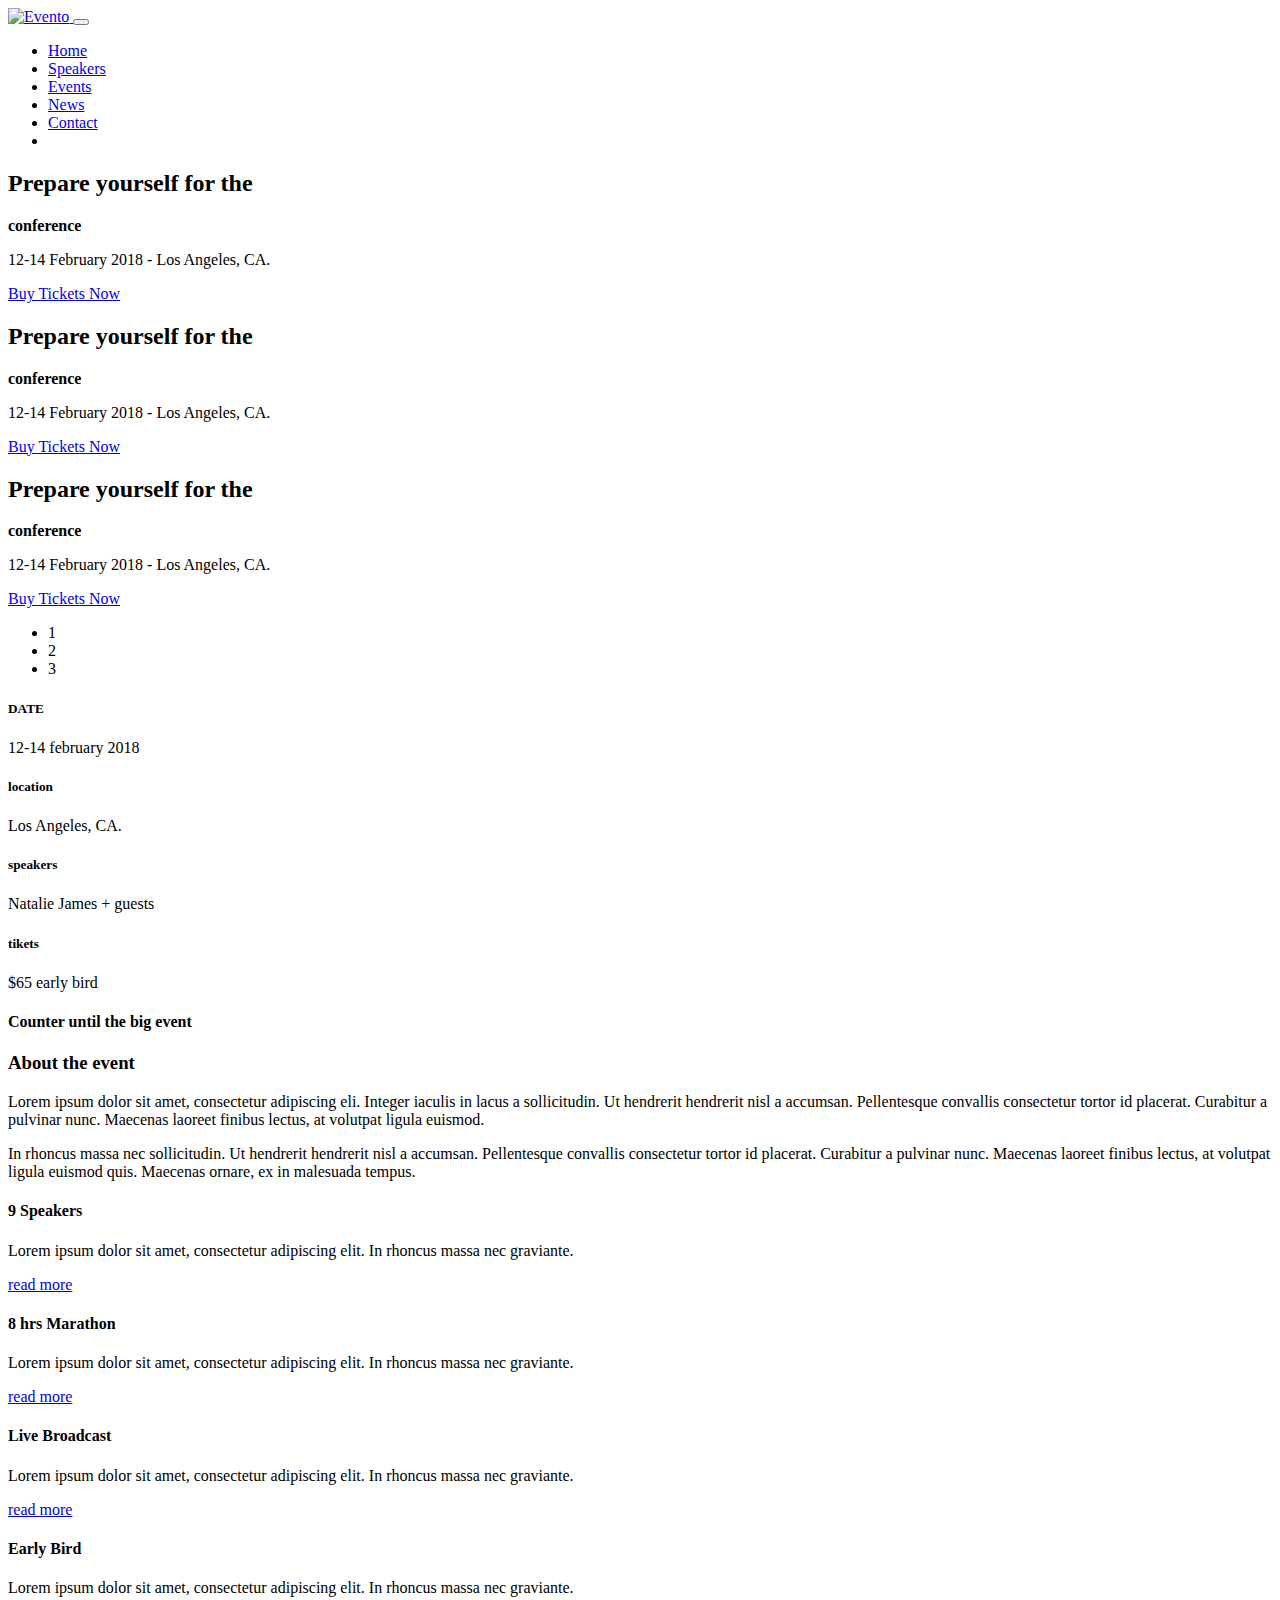
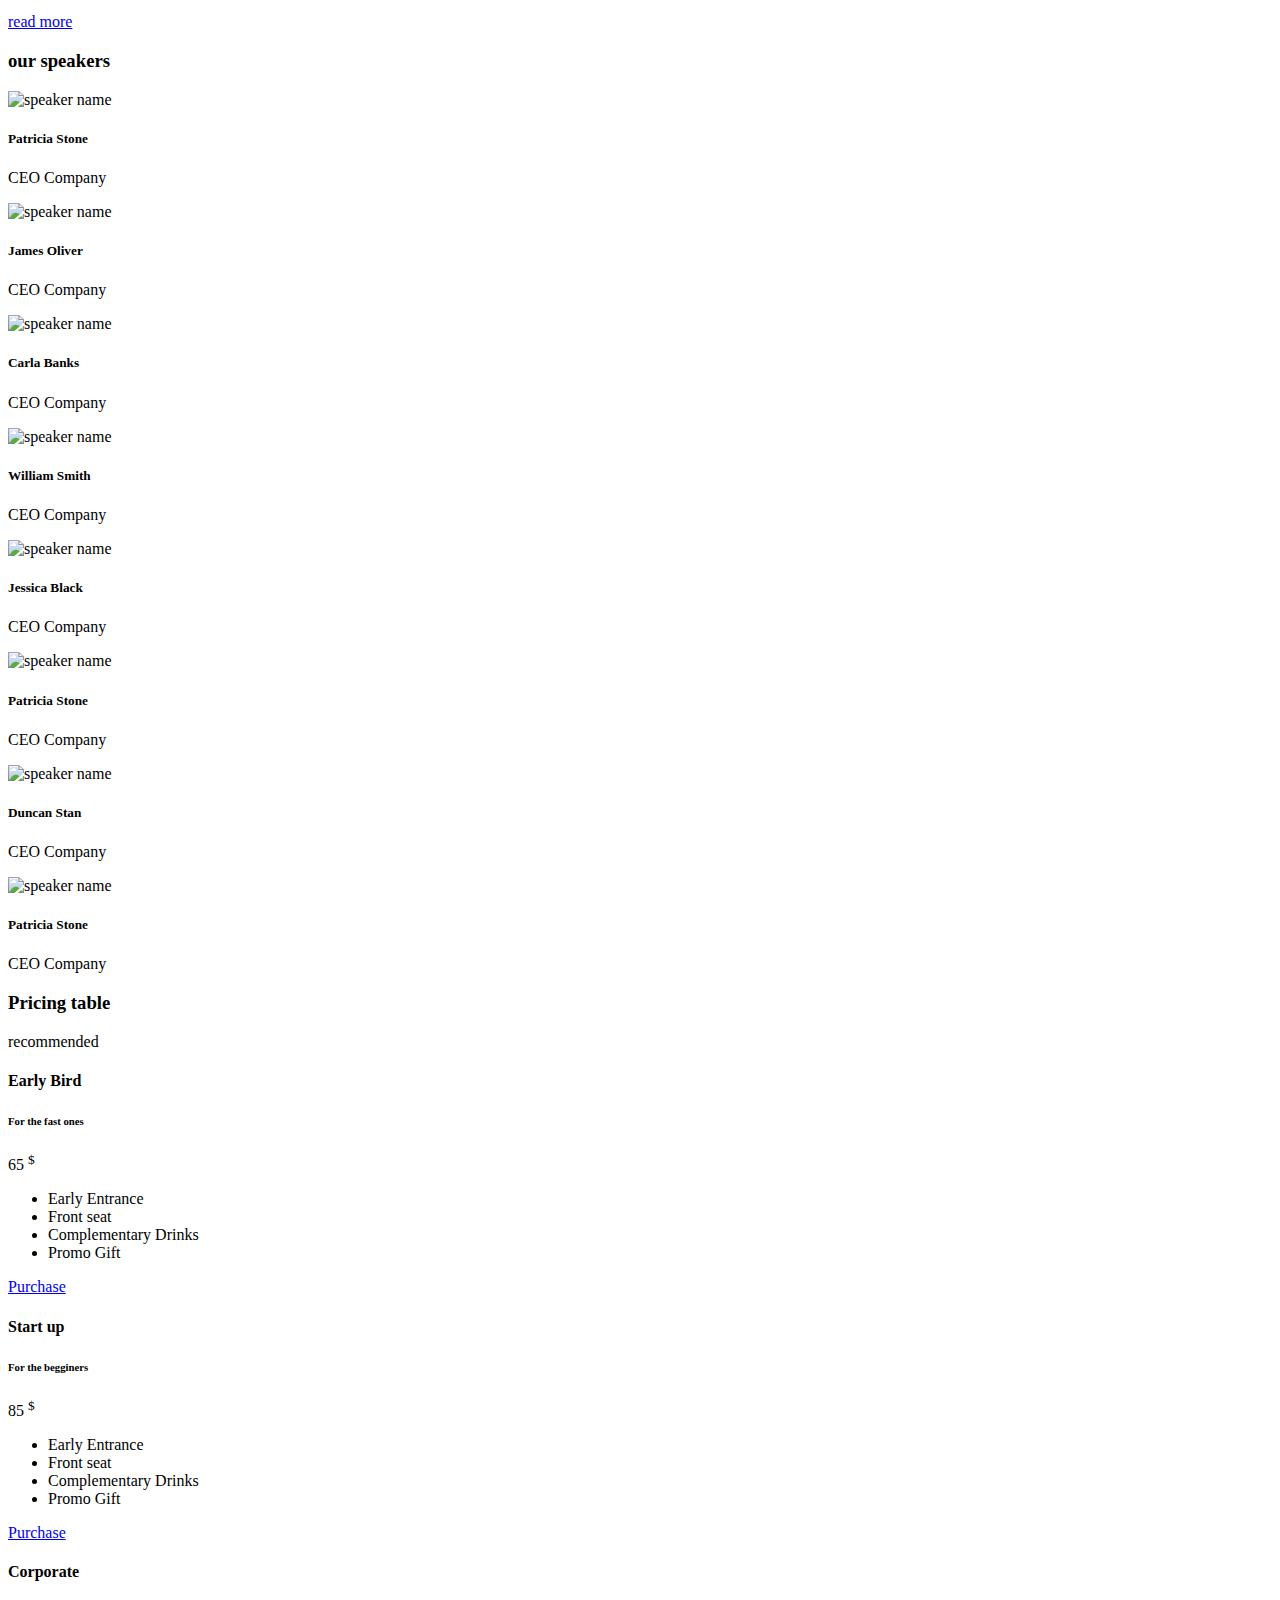
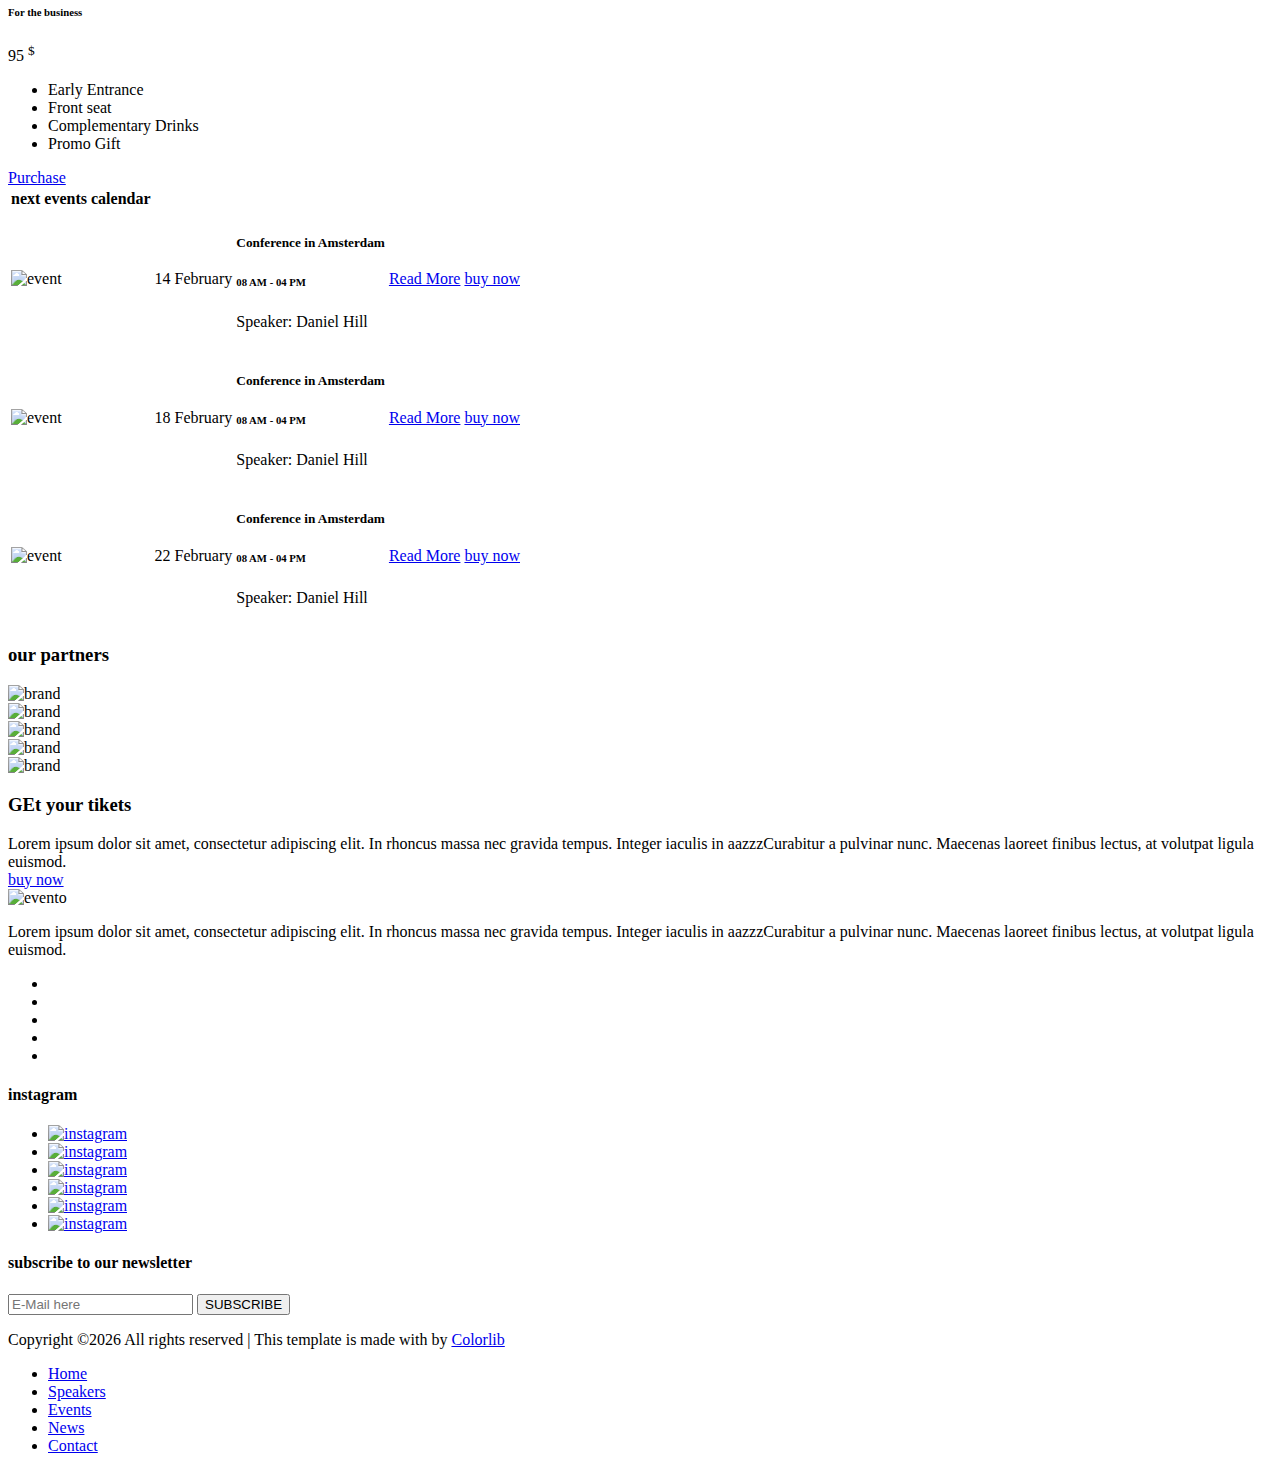
==== index.html @ 69faf52f "Add files via upload" ====
<!DOCTYPE html>
<html lang="en">
<head>
    <!-- ========== Meta Tags ========== -->
    <meta charset="UTF-8">
    <meta name="description" content="Evento -Event Html Template">
    <meta name="keywords" content="Evento , Event , Html, Template">
    <meta name="author" content="ColorLib">
    <meta name="viewport" content="width=device-width, initial-scale=1, maximum-scale=1">
    <!-- ========== Title ========== -->
    <title> Evento - Event Html Template</title>
    <!-- ========== Favicon Ico ========== -->
    <!--<link rel="icon" href="fav.ico">-->
    <!-- ========== STYLESHEETS ========== -->
    <!-- Bootstrap CSS -->
    <link href="assets/css/bootstrap.min.css" rel="stylesheet">
    <!-- Fonts Icon CSS -->
    <link href="assets/css/font-awesome.min.css" rel="stylesheet">
    <link href="assets/css/et-line.css" rel="stylesheet">
    <link href="assets/css/ionicons.min.css" rel="stylesheet">
    <!-- Carousel CSS -->
    <link href="assets/css/owl.carousel.min.css" rel="stylesheet">
    <link href="assets/css/owl.theme.default.min.css" rel="stylesheet">
    <!-- Animate CSS -->
    <link rel="stylesheet" href="assets/css/animate.min.css">
    <!-- Custom styles for this template -->
    <link href="assets/css/main.css" rel="stylesheet">
</head>
<body>
<div class="loader">
    <div class="loader-outter"></div>
    <div class="loader-inner"></div>
</div>

<!--header start here -->
<header class="header navbar fixed-top navbar-expand-md">
    <div class="container">
        <a class="navbar-brand logo" href="#">
            <img src="assets/img/logo.png" alt="Evento"/>
        </a>
        <button class="navbar-toggler" type="button" data-toggle="collapse" data-target="#headernav" aria-expanded="false" aria-label="Toggle navigation">
            <span class="lnr lnr-text-align-right"></span>
        </button>
        <div class="collapse navbar-collapse flex-sm-row-reverse" id="headernav">
            <ul class=" nav navbar-nav menu">
                <li class="nav-item">
                    <a class="nav-link active" href="#">Home</a>
                </li>
                <li class="nav-item">
                    <a class="nav-link " href="#">Speakers</a>
                </li>
                <li class="nav-item">
                    <a class="nav-link " href="#">Events</a>
                </li>
                <li class="nav-item">
                    <a class="nav-link " href="#">News</a>
                </li>
                <li class="nav-item">
                    <a class="nav-link " href="#">Contact</a>
                </li>
                <li class="search_btn">
                    <a  href="#">
                       <i class="ion-ios-search"></i>
                    </a>
                </li>
            </ul>
        </div>
    </div>
</header>
<!--header end here-->

<!--cover section slider -->
<section id="home" class="home-cover">
    <div class="cover_slider owl-carousel owl-theme">
        <div class="cover_item" style="background: url('assets/img/bg/slider.png');">
             <div class="slider_content">
                <div class="slider-content-inner">
                    <div class="container">
                        <div class="slider-content-center">
                            <h2 class="cover-title">
                                Prepare yourself for the
                            </h2>
                            <strong class="cover-xl-text">conference</strong>
                            <p class="cover-date">
                                12-14 February 2018  - Los Angeles, CA.
                            </p>
                            <a href="#" class=" btn btn-primary btn-rounded" >
                                Buy Tickets Now
                            </a>
                        </div>
                    </div>
                </div>
            </div>
        </div>
        <div class="cover_item" style="background: url('assets/img/bg/slider.png');">
            <div class="slider_content">
                <div class="slider-content-inner">
                    <div class="container">
                        <div class="slider-content-left">
                            <h2 class="cover-title">
                                Prepare yourself for the
                            </h2>
                            <strong class="cover-xl-text">conference</strong>
                            <p class="cover-date">
                                12-14 February 2018  - Los Angeles, CA.
                            </p>
                            <a href="#" class=" btn btn-primary btn-rounded" >
                                Buy Tickets Now
                            </a>
                        </div>
                    </div>
                </div>
            </div>
        </div>
        <div class="cover_item" style="background: url('assets/img/bg/slider.png');">
            <div class="slider_content">
                <div class="slider-content-inner">
                    <div class="container">
                        <div class="slider-content-center">
                            <h2 class="cover-title">
                                Prepare yourself for the
                            </h2>
                            <strong class="cover-xl-text">conference</strong>
                            <p class="cover-date">
                                12-14 February 2018  - Los Angeles, CA.
                            </p>
                            <a href="#" class=" btn btn-primary btn-rounded" >
                                Buy Tickets Now
                            </a>
                        </div>
                    </div>
                </div>
            </div>
        </div>
    </div>
    <div class="cover_nav">
        <ul class="cover_dots">
            <li class="active" data="0"><span>1</span></li>
            <li  data="1"><span>2</span></li>
            <li  data="2"><span>3</span></li>
        </ul>
    </div>
</section>
<!--cover section slider end -->

<!--event info -->
<section class="pt100 pb100">
    <div class="container">
        <div class="row justify-content-center">
            <div class="col-6 col-md-3  ">
                <div class="icon_box_two">
                    <i class="ion-ios-calendar-outline"></i>
                    <div class="content">
                        <h5 class="box_title">
                            DATE
                        </h5>
                        <p>
                            12-14 february 2018
                        </p>
                    </div>
                </div>
            </div>

            <div class="col-6 col-md-3  ">
                <div class="icon_box_two">
                    <i class="ion-ios-location-outline"></i>
                    <div class="content">
                        <h5 class="box_title">
                            location
                        </h5>
                        <p>
                            Los Angeles, CA.
                        </p>
                    </div>
                </div>
            </div>

            <div class="col-6 col-md-3  ">
                <div class="icon_box_two">
                    <i class="ion-ios-person-outline"></i>
                    <div class="content">
                        <h5 class="box_title">
                            speakers
                        </h5>
                        <p>
                            Natalie James
                            + guests
                        </p>
                    </div>
                </div>
            </div>

            <div class="col-6 col-md-3  ">
                <div class="icon_box_two">
                    <i class="ion-ios-pricetag-outline"></i>
                    <div class="content">
                        <h5 class="box_title">
                            tikets
                        </h5>
                        <p>
                            $65 early bird
                        </p>
                    </div>
                </div>
            </div>
        </div>
    </div>
</section>
<!--event info end -->


<!--event countdown -->
<section class="bg-img pt70 pb70" style="background-image: url('assets/img/bg/bg-img.png');">
    <div class="overlay_dark"></div>
    <div class="container">
        <div class="row justify-content-center">
            <div class="col-12 col-md-10">
                <h4 class="mb30 text-center color-light">Counter until the big event</h4>
                <div class="countdown"></div>
            </div>
        </div>
    </div>
</section>
<!--event count down end-->


<!--about the event -->
<section class="pt100 pb100">
    <div class="container">
        <div class="section_title">
            <h3 class="title">
                About the event
            </h3>
        </div>
        <div class="row justify-content-center">
            <div class="col-12 col-md-6">
                <p>
                    Lorem ipsum dolor sit amet, consectetur adipiscing eli. Integer iaculis in lacus a sollicitudin. Ut hendrerit hendrerit nisl a accumsan. Pellentesque convallis consectetur tortor id placerat. Curabitur a pulvinar nunc. Maecenas laoreet finibus lectus, at volutpat ligula euismod.
                </p>
            </div>
            <div class="col-12 col-md-6">
                <p>
                    In rhoncus massa nec  sollicitudin. Ut hendrerit hendrerit nisl a accumsan. Pellentesque convallis consectetur tortor id placerat. Curabitur a pulvinar nunc. Maecenas laoreet finibus lectus, at volutpat ligula euismod quis. Maecenas ornare, ex in malesuada tempus.
                </p>
            </div>
        </div>

        <!--event features-->
        <div class="row justify-content-center mt30">
            <div class="col-12 col-md-6 col-lg-3">
                <div class="icon_box_one">
                    <i class="lnr lnr-mic"></i>
                    <div class="content">
                        <h4>9 Speakers</h4>
                        <p>
                            Lorem ipsum dolor sit amet, consectetur adipiscing elit. In rhoncus massa nec graviante.
                        </p>
                        <a href="#">read more</a>
                    </div>
                </div>
            </div>

            <div class="col-12 col-md-6 col-lg-3">
                <div class="icon_box_one">
                    <i class="lnr lnr-rocket"></i>
                    <div class="content">
                        <h4>8 hrs Marathon</h4>
                        <p>
                            Lorem ipsum dolor sit amet, consectetur adipiscing elit. In rhoncus massa nec graviante.
                        </p>
                        <a href="#">read more</a>
                    </div>
                </div>
            </div>

            <div class="col-12 col-md-6 col-lg-3">
                <div class="icon_box_one">
                    <i class="lnr lnr-bullhorn"></i>
                    <div class="content">
                        <h4>Live Broadcast</h4>
                        <p>
                            Lorem ipsum dolor sit amet, consectetur adipiscing elit. In rhoncus massa nec graviante.
                        </p>
                        <a href="#">read more</a>
                    </div>
                </div>
            </div>

            <div class="col-12 col-md-6 col-lg-3">
                <div class="icon_box_one">
                    <i class="lnr lnr-clock"></i>
                    <div class="content">
                        <h4>Early Bird</h4>
                        <p>
                            Lorem ipsum dolor sit amet, consectetur adipiscing elit. In rhoncus massa nec graviante.
                        </p>
                        <a href="#">read more</a>
                    </div>
                </div>
            </div>
        </div>
        <!--event features end-->
    </div>
</section>
<!--about the event end -->


<!--speaker section-->
<section class="pb100">
    <div class="container">
        <div class="section_title mb50">
            <h3 class="title">
               our speakers
            </h3>
        </div>
    </div>
    <div class="row justify-content-center no-gutters">
        <div class="col-md-3 col-sm-6">
            <div class="speaker_box">
                <div class="speaker_img">
                    <img src="assets/img/speakers/s1.png" alt="speaker name">
                    <div class="info_box">
                        <h5 class="name">Patricia Stone</h5>
                        <p class="position">CEO Company</p>
                    </div>
                </div>
            </div>
        </div>
        <div class="col-md-3 col-sm-6">
            <div class="speaker_box">
                <div class="speaker_img">
                    <img src="assets/img/speakers/s2.png" alt="speaker name">
                    <div class="info_box">
                        <h5 class="name">James Oliver</h5>
                        <p class="position">CEO Company</p>
                    </div>
                </div>
            </div>

        </div>
        <div class="col-md-3 col-sm-6">
            <div class="speaker_box">
                <div class="speaker_img">
                    <img src="assets/img/speakers/s3.png" alt="speaker name">
                    <div class="info_box">
                        <h5 class="name">Carla Banks</h5>
                        <p class="position">CEO Company</p>
                    </div>
                </div>
            </div>
        </div>
        <div class="col-md-3 col-sm-6">
            <div class="speaker_box">
                <div class="speaker_img">
                    <img src="assets/img/speakers/s4.png" alt="speaker name">
                    <div class="info_box">
                        <h5 class="name">William Smith</h5>
                        <p class="position">CEO Company</p>
                    </div>
                </div>
            </div>
        </div>
        <div class="col-md-3 col-sm-6">
            <div class="speaker_box">
                <div class="speaker_img">
                    <img src="assets/img/speakers/s5.png" alt="speaker name">
                    <div class="info_box">
                        <h5 class="name">Jessica Black</h5>
                        <p class="position">CEO Company</p>
                    </div>
                </div>
            </div>
        </div>
        <div class="col-md-3 col-sm-6">
            <div class="speaker_box">
                <div class="speaker_img">
                    <img src="assets/img/speakers/s6.png" alt="speaker name">
                    <div class="info_box">
                        <h5 class="name">Patricia Stone</h5>
                        <p class="position">CEO Company</p>
                    </div>
                </div>
            </div>
        </div>
        <div class="col-md-3 col-sm-6">
            <div class="speaker_box">
                <div class="speaker_img">
                    <img src="assets/img/speakers/s7.png" alt="speaker name">
                    <div class="info_box">
                        <h5 class="name">Duncan Stan</h5>
                        <p class="position">CEO Company</p>
                    </div>
                </div>
            </div>
        </div>
        <div class="col-md-3 col-sm-6">
            <div class="speaker_box">
                <div class="speaker_img">
                    <img src="assets/img/speakers/s8.png" alt="speaker name">
                    <div class="info_box">
                        <h5 class="name">Patricia Stone</h5>
                        <p class="position">CEO Company</p>
                    </div>
                </div>
            </div>
        </div>
    </div>
</section>
<!--speaker section end -->

<!--Price section-->
<section class="pb100">
    <div class="container">
        <div class="section_title mb50">
            <h3 class="title">
                Pricing table
            </h3>
        </div>

        <div class="row justify-content-center">
            <div class="col-md-4 col-12">
                <div class="price_box active">
                    <div class="price_highlight">
                        recommended
                    </div>
                   <div class="price_header">
                       <h4>
                           Early Bird
                       </h4>
                       <h6>
                           For the fast ones
                       </h6>
                   </div>
                    <div class="price_tag">
                        65 <sup>$</sup>
                    </div>
                    <div class="price_features">
                        <ul>
                            <li>
                                Early Entrance
                            </li>
                            <li>
                                Front seat
                            </li>
                            <li>
                                Complementary Drinks
                            </li>
                            <li>
                                Promo Gift
                            </li>
                        </ul>
                    </div>
                    <div class="price_footer">
                        <a href="#" class="btn btn-primary btn-rounded">Purchase</a>
                    </div>
                </div>
            </div>
            <div class="col-md-4 col-12">
                <div class="price_box">
                    <div class="price_header">
                        <h4>
                            Start up
                        </h4>
                        <h6>
                            For the begginers
                        </h6>
                    </div>
                    <div class="price_tag">
                        85 <sup>$</sup>
                    </div>
                    <div class="price_features">
                        <ul>
                            <li>
                                Early Entrance
                            </li>
                            <li>
                                Front seat
                            </li>
                            <li>
                                Complementary Drinks
                            </li>
                            <li>
                                Promo Gift
                            </li>
                        </ul>
                    </div>
                    <div class="price_footer">
                        <a href="#" class="btn btn-primary btn-rounded">Purchase</a>
                    </div>
                </div>
            </div>
            <div class="col-md-4 col-12">
                <div class="price_box">
                    <div class="price_header">
                        <h4>
                            Corporate
                        </h4>
                        <h6>
                            For the business
                        </h6>
                    </div>
                    <div class="price_tag">
                        95 <sup>$</sup>
                    </div>
                    <div class="price_features">
                        <ul>
                            <li>
                                Early Entrance
                            </li>
                            <li>
                                Front seat
                            </li>
                            <li>
                                Complementary Drinks
                            </li>
                            <li>
                                Promo Gift
                            </li>
                        </ul>
                    </div>
                    <div class="price_footer">
                        <a href="#" class="btn btn-primary btn-rounded">Purchase</a>
                    </div>
                </div>
            </div>
        </div>
    </div>
</section>
<!--price section end -->

<!--event calender-->
<section class="pb100">
    <div class="container">
        <div class="table-responsive">
            <table class="event_calender table">
                <thead class="event_title">
                <tr>
                    <th>
                        <i class="ion-ios-calendar-outline"></i>
                        <span>next events calendar</span>
                    </th>
                    <th></th>
                    <th></th>
                    <th></th>
                    <th></th>
                </tr>
                </thead>
                <tbody>
                <tr>
                    <td>
                        <img src="assets/img/cleander/c1.png" alt="event">
                    </td>
                    <td class="event_date">
                        14
                        <span>February</span>
                    </td>
                    <td>
                        <div class="event_place">
                            <h5>Conference in Amsterdam</h5>
                            <h6>08 AM - 04 PM</h6>
                            <p>Speaker: Daniel Hill</p>
                        </div>
                    </td>
                    <td>
                        <a href="#" class="btn btn-primary btn-rounded">Read More</a>
                    </td>
                    <td class="buy_link">
                        <a href="#">buy now</a>
                    </td>
                </tr>
                <tr>
                    <td>
                        <img src="assets/img/cleander/c2.png" alt="event">
                    </td>
                    <td class="event_date">
                        18
                        <span>February</span>
                    </td>
                    <td>
                        <div class="event_place">
                            <h5>Conference in Amsterdam</h5>
                            <h6>08 AM - 04 PM</h6>
                            <p>Speaker: Daniel Hill</p>
                        </div>
                    </td>
                    <td>
                        <a href="#" class="btn btn-primary btn-rounded">Read More</a>
                    </td>
                    <td class="buy_link">
                        <a href="#">buy now</a>
                    </td>
                </tr>
                <tr>
                    <td>
                        <img src="assets/img/cleander/c3.png" alt="event">
                    </td>
                    <td class="event_date">
                        22
                        <span>February</span>
                    </td>
                    <td>
                        <div class="event_place">
                            <h5>Conference in Amsterdam</h5>
                            <h6>08 AM - 04 PM</h6>
                            <p>Speaker: Daniel Hill</p>
                        </div>
                    </td>
                    <td>
                        <a href="#" class="btn btn-primary btn-rounded">Read More</a>
                    </td>
                    <td class="buy_link">
                        <a href="#">buy now</a>
                    </td>
                </tr>
                </tbody>
            </table>
        </div>
    </div>
</section>
<!--event calender end -->

<!--brands section -->
<section class="bg-gray pt100 pb100">
    <div class="container">
        <div class="section_title mb50">
            <h3 class="title">
                our partners
            </h3>
        </div>
        <div class="brand_carousel owl-carousel">
            <div class="brand_item text-center">
                <img src="assets/img/brands/b1.png" alt="brand">
            </div>
            <div class="brand_item text-center">
                <img src="assets/img/brands/b2.png" alt="brand">
            </div>

            <div class="brand_item text-center">
                <img src="assets/img/brands/b3.png" alt="brand">
            </div>
            <div class="brand_item text-center">
                <img src="assets/img/brands/b4.png" alt="brand">
            </div>
            <div class="brand_item text-center">
                <img src="assets/img/brands/b5.png" alt="brand">
            </div>
        </div>
    </div>
</section>
<!--brands section end-->

<!--get tickets section -->
<section class="bg-img pt100 pb100" style="background-image: url('assets/img/bg/tickets.png');">
    <div class="container">
        <div class="section_title mb30">
            <h3 class="title color-light">
                GEt your tikets
            </h3>
        </div>
        <div class="row justify-content-center align-items-center">
            <div class="col-md-9 text-md-left text-center color-light">
                Lorem ipsum dolor sit amet, consectetur adipiscing elit. In rhoncus massa nec gravida tempus. Integer iaculis in aazzzCurabitur a pulvinar nunc. Maecenas laoreet finibus lectus, at volutpat ligula euismod.
            </div>
            <div class="col-md-3 text-md-right text-center">
                <a href="#" class="btn btn-primary btn-rounded mt30">buy now</a>
            </div>
        </div>
    </div>
</section>
<!--get tickets section end-->

<!--footer start -->
<footer>
    <div class="container">
        <div class="row justify-content-center">

            <div class="col-md-4 col-12">
                <div class="footer_box">
                    <div class="footer_header">
                        <div class="footer_logo">
                            <img src="assets/img/logo.png" alt="evento">
                        </div>
                    </div>
                    <div class="footer_box_body">
                        <p>
                            Lorem ipsum dolor sit amet, consectetur adipiscing elit. In rhoncus massa nec gravida tempus. Integer iaculis in aazzzCurabitur a pulvinar nunc. Maecenas laoreet finibus lectus, at volutpat ligula euismod.
                        </p>
                        <ul class="footer_social">
                            <li>
                                <a href="#"><i class="ion-social-pinterest"></i></a>
                            </li>
                            <li>
                                <a href="#"><i class="ion-social-facebook"></i></a>
                            </li>
                            <li>
                                <a href="#"><i class="ion-social-twitter"></i></a>
                            </li>
                            <li>
                                <a href="#"><i class="ion-social-dribbble"></i></a>
                            </li>
                            <li>
                                <a href="#"><i class="ion-social-instagram"></i></a>
                            </li>
                        </ul>
                    </div>
                </div>
            </div>

            <div class="col-12 col-md-4">
                <div class="footer_box">
                    <div class="footer_header">
                        <h4 class="footer_title">
                            instagram
                        </h4>
                    </div>
                    <div class="footer_box_body">
                        <ul class="instagram_list">
                            <li>
                                <a href="#">
                                    <img src="assets/img/cleander/c1.png" alt="instagram">
                                </a>
                            </li>
                            <li>
                                <a href="#">
                                    <img src="assets/img/cleander/c2.png" alt="instagram">
                                </a>
                            </li>
                            <li>
                                <a href="#">
                                    <img src="assets/img/cleander/c3.png" alt="instagram">
                                </a>
                            </li>
                            <li>
                                <a href="#">
                                    <img src="assets/img/cleander/c3.png" alt="instagram">
                                </a>
                            </li>
                            <li>
                                <a href="#">
                                    <img src="assets/img/cleander/c2.png" alt="instagram">
                                </a>
                            </li>
                            <li>
                                <a href="#">
                                    <img src="assets/img/cleander/c1.png" alt="instagram">
                                </a>
                            </li>
                        </ul>
                    </div>
                </div>
            </div>

            <div class="col-12 col-md-4">
                <div class="footer_box">
                    <div class="footer_header">
                        <h4 class="footer_title">
                            subscribe to our newsletter
                        </h4>
                    </div>
                    <div class="footer_box_body">
                        <div class="newsletter_form">
                            <input type="email" class="form-control" placeholder="E-Mail here">
                            <button class="btn btn-rounded btn-block btn-primary">SUBSCRIBE</button>
                        </div>
                    </div>
                </div>
            </div>
        </div>
    </div>
</footer>
<div class="copyright_footer">
    <div class="container">
        <div class="row justify-content-center">
            <div class="col-md-6 col-12">
                <p><!-- Link back to Colorlib can't be removed. Template is licensed under CC BY 3.0. -->
Copyright &copy;<script>document.write(new Date().getFullYear());</script> All rights reserved | This template is made with <i class="fa fa-heart-o" aria-hidden="true"></i> by <a href="https://colorlib.com" target="_blank">Colorlib</a>
<!-- Link back to Colorlib can't be removed. Template is licensed under CC BY 3.0. --></p>
            </div>
            <div class="col-12 col-md-6 ">
                <ul class="footer_menu">
                    <li>
                        <a href="#">Home</a>
                    </li>
                    <li>
                        <a href="#">Speakers</a>
                    </li>
                    <li>
                        <a href="#">Events</a>
                    </li>
                    <li>
                        <a href="#">News</a>
                    </li>
                    <li>
                        <a href="#">Contact</a>
                    </li>
                </ul>
            </div>
        </div>
    </div>
</div>
<!--footer end -->

<!-- jquery -->
<script src="assets/js/jquery.min.js"></script>
<!-- bootstrap -->
<script src="assets/js/popper.js"></script>
<script src="assets/js/bootstrap.min.js"></script>
<script src="assets/js/waypoints.min.js"></script>
<!--slick carousel -->
<script src="assets/js/owl.carousel.min.js"></script>
<!--parallax -->
<script src="assets/js/parallax.min.js"></script>
<!--Counter up -->
<script src="assets/js/jquery.counterup.min.js"></script>
<!--Counter down -->
<script src="assets/js/jquery.countdown.min.js"></script>
<!-- WOW JS -->
<script src="assets/js/wow.min.js"></script>
<!-- Custom js -->
<script src="assets/js/main.js"></script>
</body>
</html>
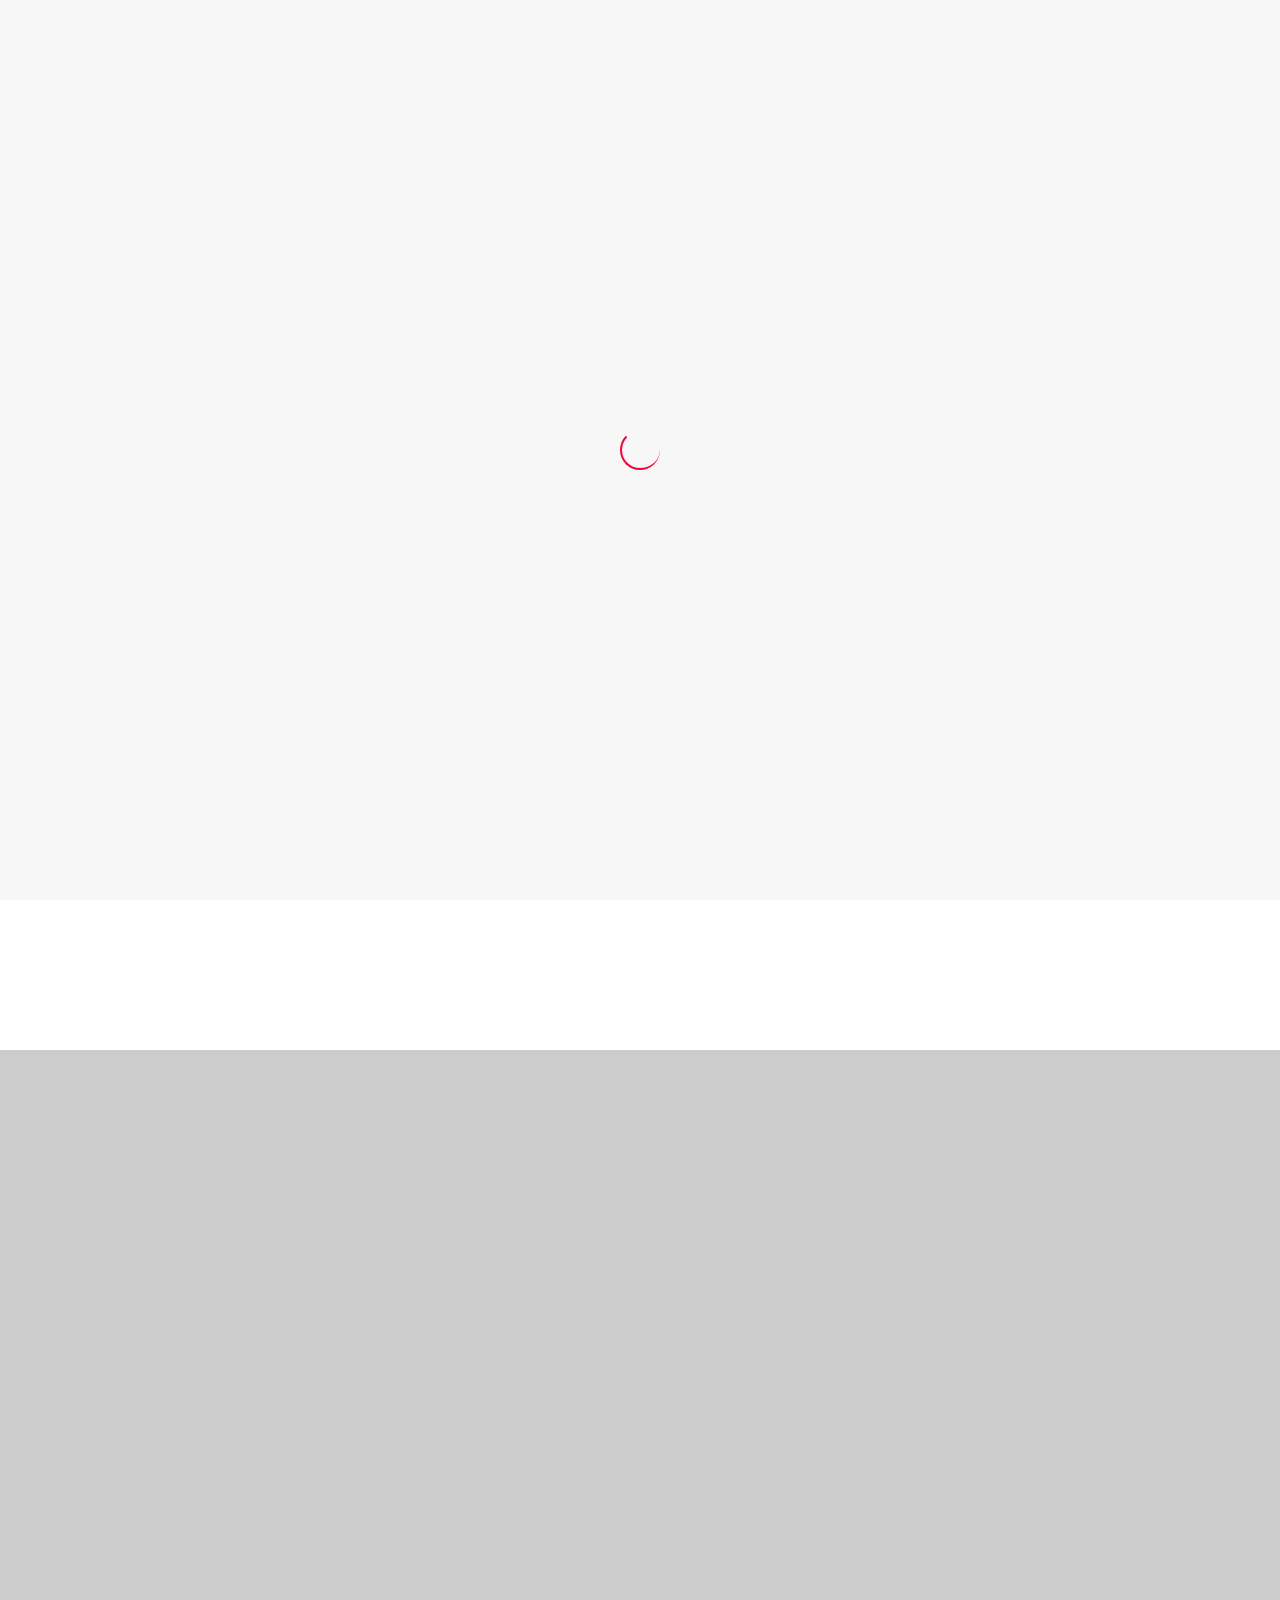
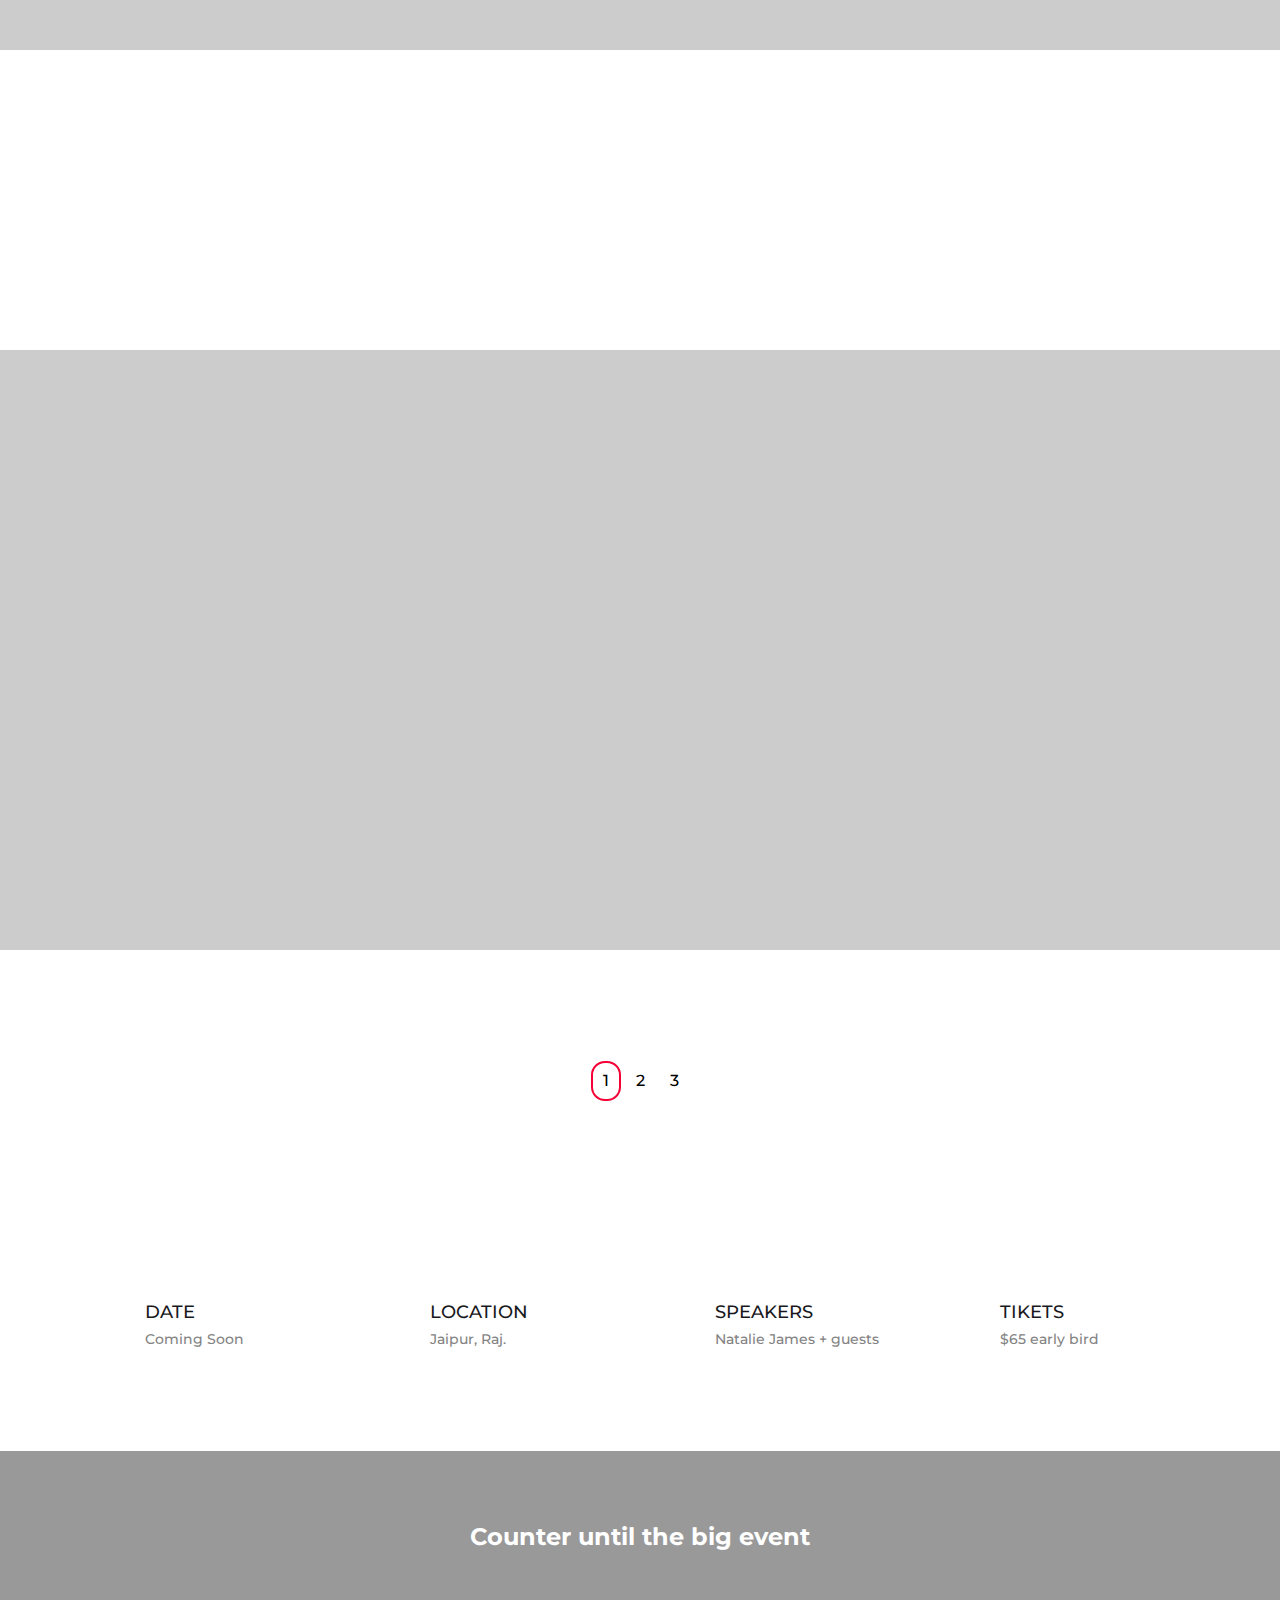
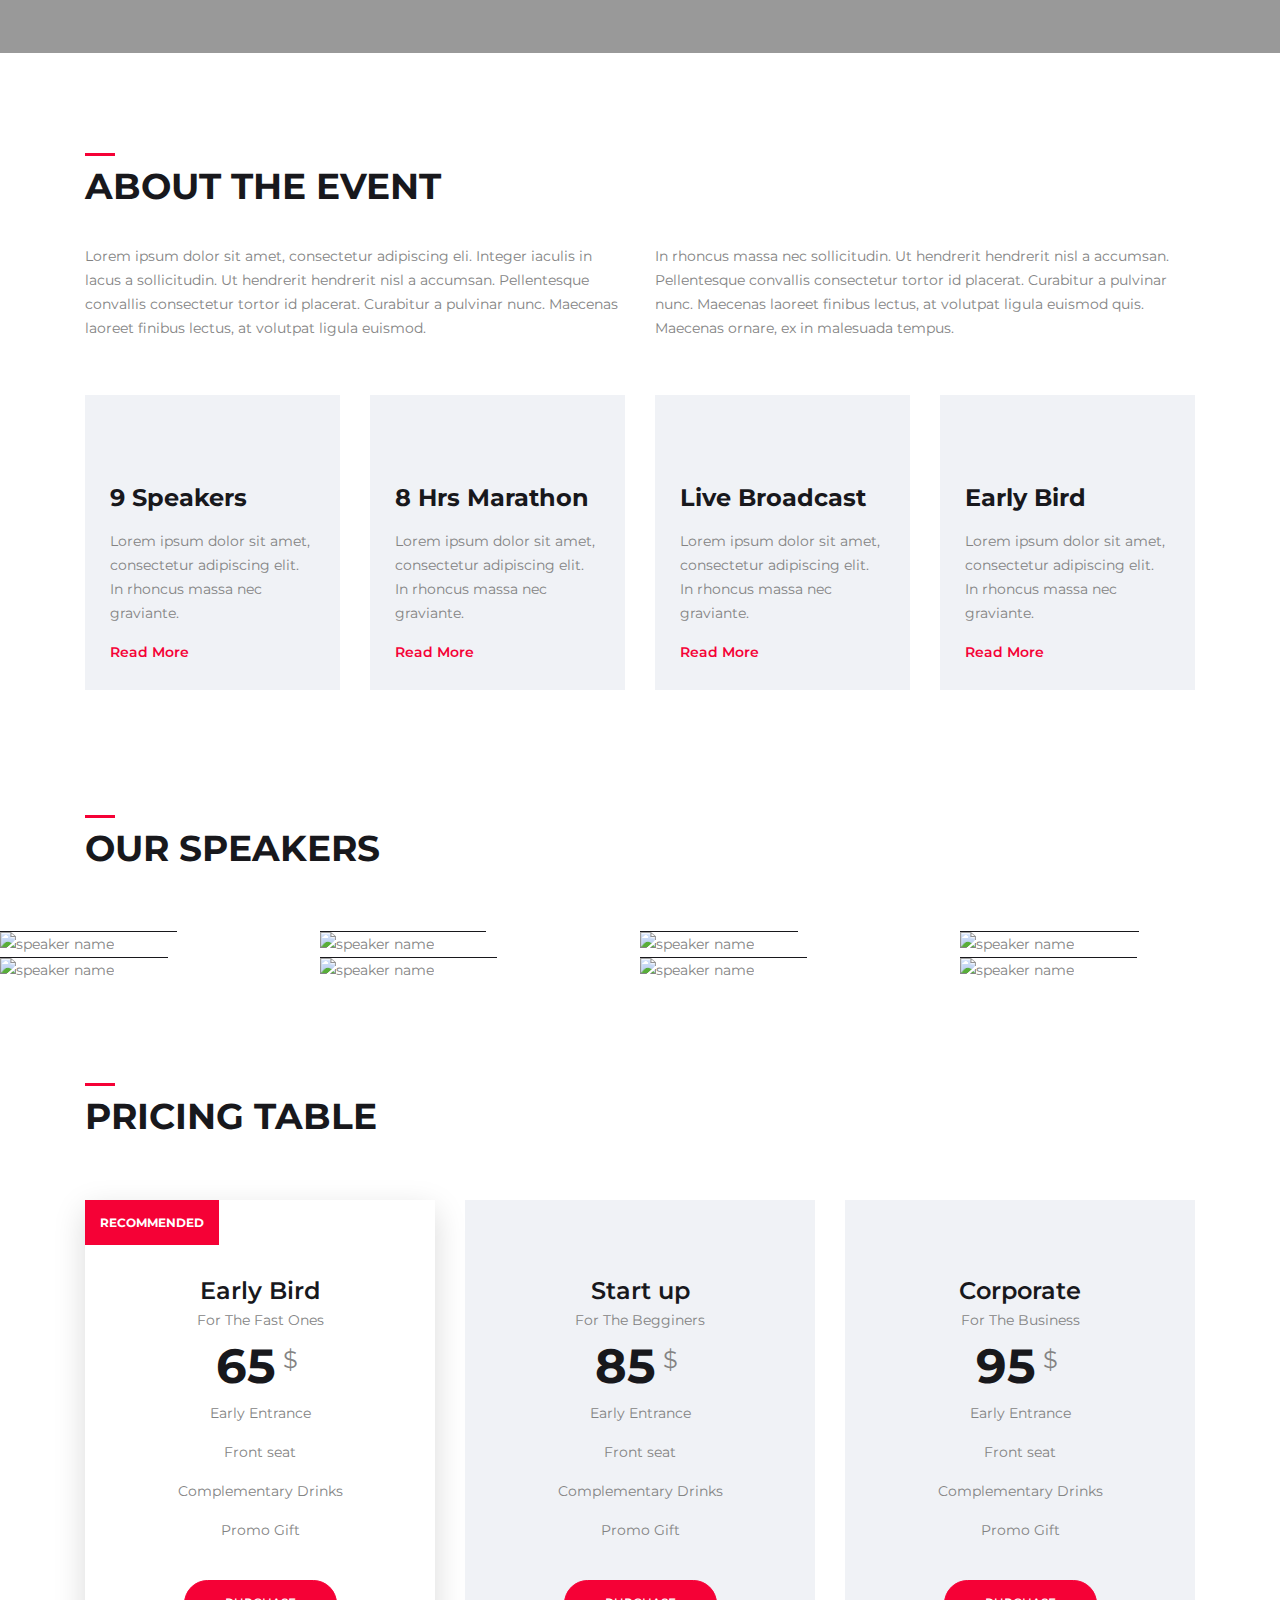
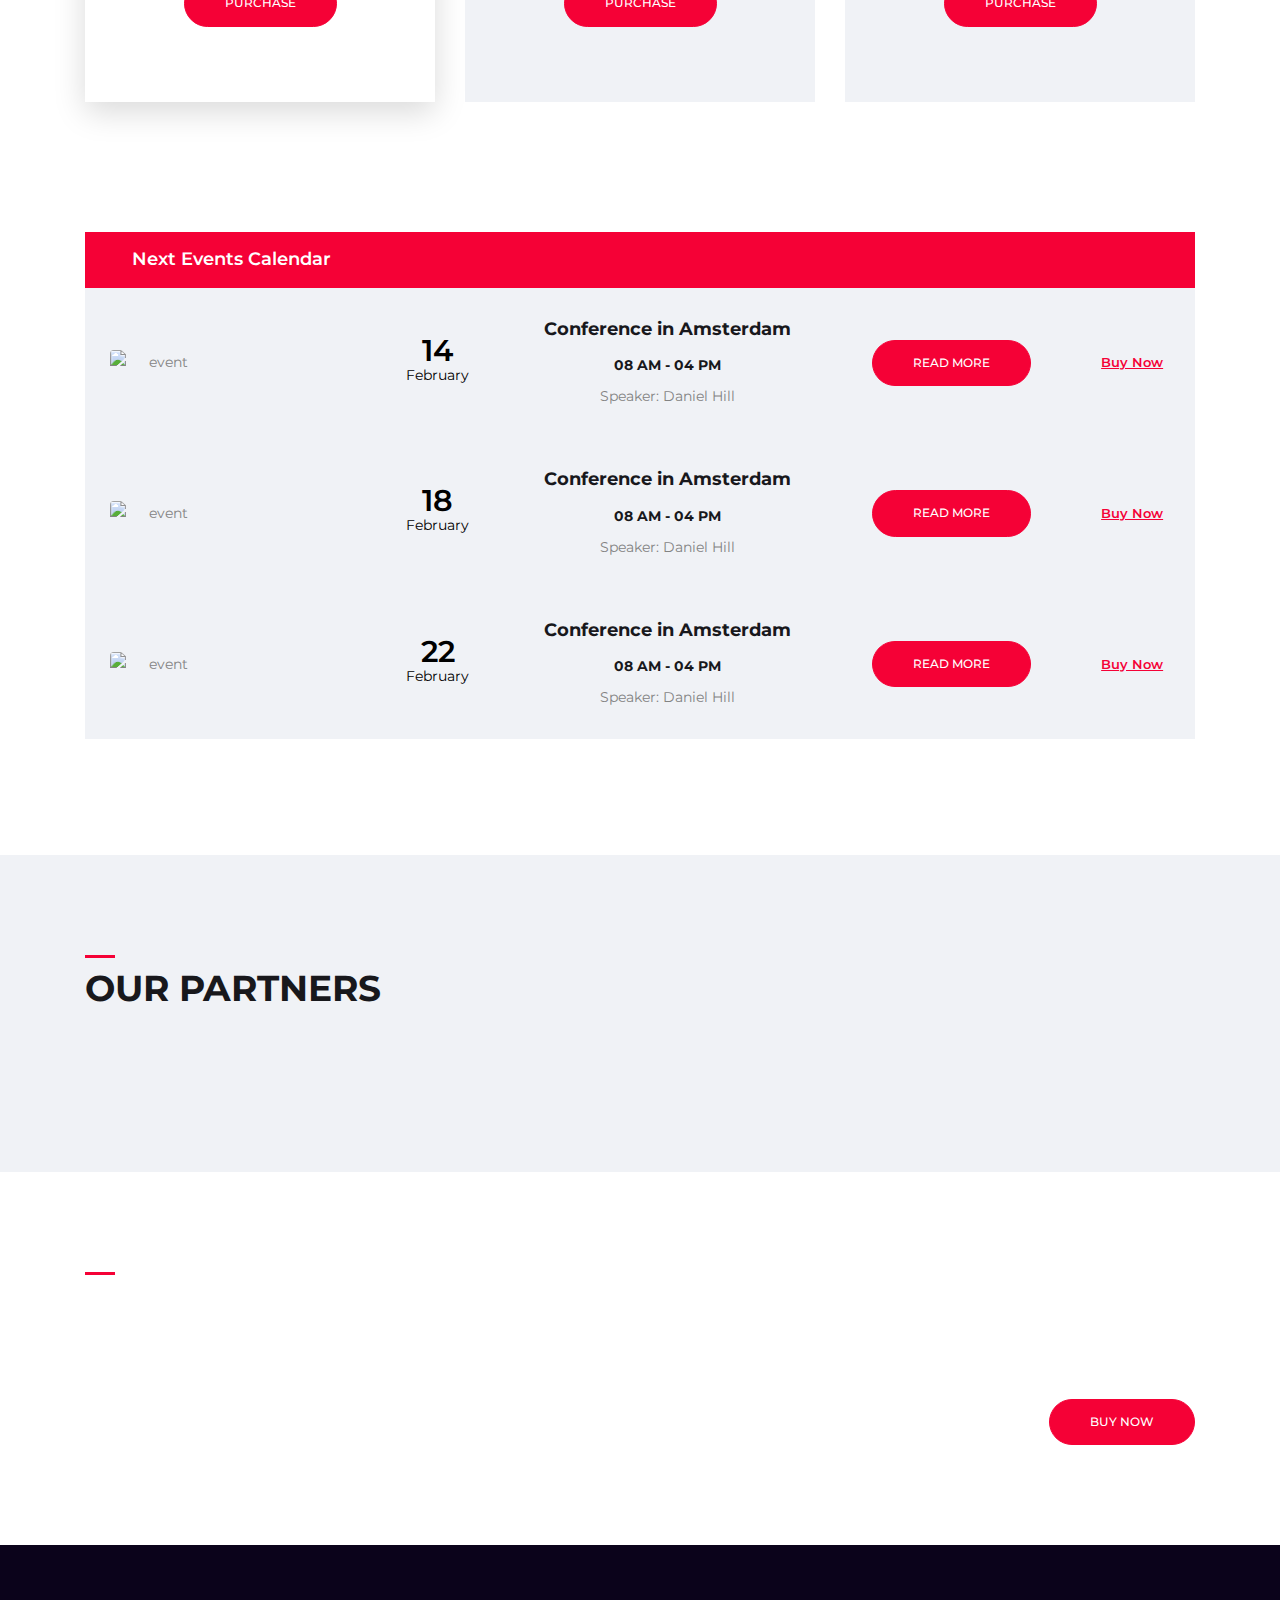
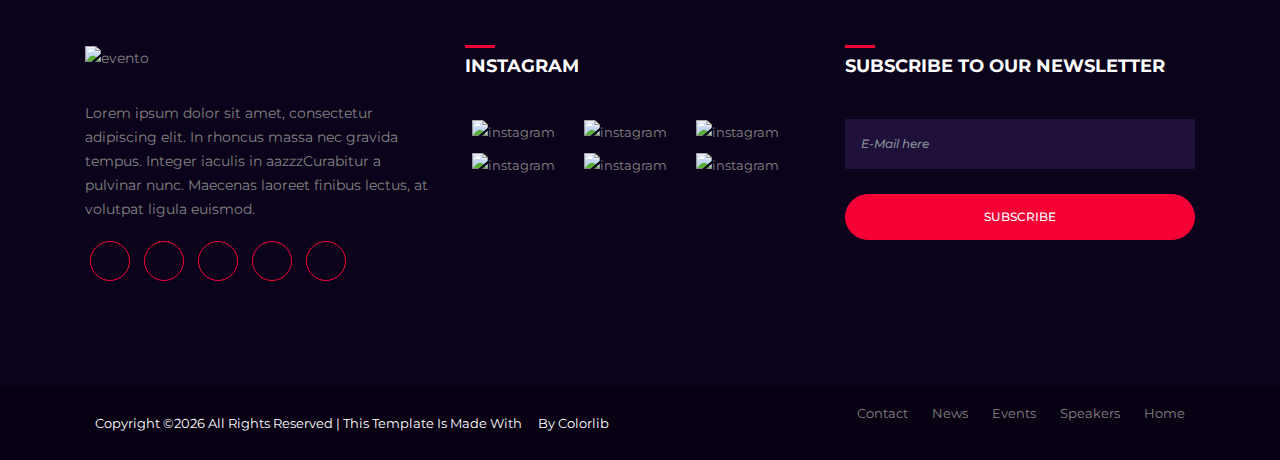
==== commit 2fbe5fe2: "Update index.html" ====
--- a/index.html
+++ b/index.html
@@ -8,7 +8,7 @@
     <meta name="author" content="ColorLib">
     <meta name="viewport" content="width=device-width, initial-scale=1, maximum-scale=1">
     <!-- ========== Title ========== -->
-    <title> Evento - Event Html Template</title>
+    <title> Zeal To Speak</title>
     <!-- ========== Favicon Ico ========== -->
     <!--<link rel="icon" href="fav.ico">-->
     <!-- ========== STYLESHEETS ========== -->
@@ -78,11 +78,11 @@
                     <div class="container">
                         <div class="slider-content-center">
                             <h2 class="cover-title">
-                                Prepare yourself for the
+                                Zeal To Speak
                             </h2>
-                            <strong class="cover-xl-text">conference</strong>
+                            <strong class="cover-xl-text">Every Thought Matters</strong>
                             <p class="cover-date">
-                                12-14 February 2018  - Los Angeles, CA.
+                               Coming Soon  - Jaipur,Raj.
                             </p>
                             <a href="#" class=" btn btn-primary btn-rounded" >
                                 Buy Tickets Now
@@ -98,11 +98,11 @@
                     <div class="container">
                         <div class="slider-content-left">
                             <h2 class="cover-title">
-                                Prepare yourself for the
+                                 Zeal To Speak
                             </h2>
-                            <strong class="cover-xl-text">conference</strong>
+                            <strong class="cover-xl-text">Every Thought Matters</strong>
                             <p class="cover-date">
-                                12-14 February 2018  - Los Angeles, CA.
+                                Coming Soon  - Jaipur,Raj.
                             </p>
                             <a href="#" class=" btn btn-primary btn-rounded" >
                                 Buy Tickets Now
@@ -118,11 +118,11 @@
                     <div class="container">
                         <div class="slider-content-center">
                             <h2 class="cover-title">
-                                Prepare yourself for the
+                               Zeal To Speak
                             </h2>
-                            <strong class="cover-xl-text">conference</strong>
+                            <strong class="cover-xl-text">Every Thought Matters</strong>
                             <p class="cover-date">
-                                12-14 February 2018  - Los Angeles, CA.
+                                Coming Soon  - Jaipur,Raj.
                             </p>
                             <a href="#" class=" btn btn-primary btn-rounded" >
                                 Buy Tickets Now
@@ -155,7 +155,7 @@
                             DATE
                         </h5>
                         <p>
-                            12-14 february 2018
+                           Coming Soon
                         </p>
                     </div>
                 </div>
@@ -169,7 +169,7 @@
                             location
                         </h5>
                         <p>
-                            Los Angeles, CA.
+                            Jaipur, Raj.
                         </p>
                     </div>
                 </div>
@@ -819,4 +819,4 @@
 <!-- Custom js -->
 <script src="assets/js/main.js"></script>
 </body>
-</html>+</html>
--- a/assets/css/et-line.css
+++ b/assets/css/et-line.css
@@ -0,0 +1 @@
+@font-face{font-family:et-line;src:url(../fonts/et-line.eot);src:url(../fonts/et-line.eot?#iefix) format('embedded-opentype'),url(../fonts/et-line.woff) format('woff'),url(../fonts/et-line.ttf) format('truetype'),url(../fonts/et-line.svg#et-line) format('svg');font-weight:400;font-style:normal}[data-icon]:before{font-family:et-line;content:attr(data-icon);speak:none;font-weight:400;font-variant:normal;text-transform:none;line-height:1;-webkit-font-smoothing:antialiased;-moz-osx-font-smoothing:grayscale;display:inline-block}.icon-adjustments,.icon-alarmclock,.icon-anchor,.icon-aperture,.icon-attachment,.icon-bargraph,.icon-basket,.icon-beaker,.icon-bike,.icon-book-open,.icon-briefcase,.icon-browser,.icon-calendar,.icon-camera,.icon-caution,.icon-chat,.icon-circle-compass,.icon-clipboard,.icon-clock,.icon-cloud,.icon-compass,.icon-desktop,.icon-dial,.icon-document,.icon-documents,.icon-download,.icon-dribbble,.icon-edit,.icon-envelope,.icon-expand,.icon-facebook,.icon-flag,.icon-focus,.icon-gears,.icon-genius,.icon-gift,.icon-global,.icon-globe,.icon-googleplus,.icon-grid,.icon-happy,.icon-hazardous,.icon-heart,.icon-hotairballoon,.icon-hourglass,.icon-key,.icon-laptop,.icon-layers,.icon-lifesaver,.icon-lightbulb,.icon-linegraph,.icon-linkedin,.icon-lock,.icon-magnifying-glass,.icon-map,.icon-map-pin,.icon-megaphone,.icon-mic,.icon-mobile,.icon-newspaper,.icon-notebook,.icon-paintbrush,.icon-paperclip,.icon-pencil,.icon-phone,.icon-picture,.icon-pictures,.icon-piechart,.icon-presentation,.icon-pricetags,.icon-printer,.icon-profile-female,.icon-profile-male,.icon-puzzle,.icon-quote,.icon-recycle,.icon-refresh,.icon-ribbon,.icon-rss,.icon-sad,.icon-scissors,.icon-scope,.icon-search,.icon-shield,.icon-speedometer,.icon-strategy,.icon-streetsign,.icon-tablet,.icon-target,.icon-telescope,.icon-toolbox,.icon-tools,.icon-tools-2,.icon-trophy,.icon-tumblr,.icon-twitter,.icon-upload,.icon-video,.icon-wallet,.icon-wine{font-family:et-line;speak:none;font-style:normal;font-weight:400;font-variant:normal;text-transform:none;line-height:1;-webkit-font-smoothing:antialiased;-moz-osx-font-smoothing:grayscale;display:inline-block}.icon-mobile:before{content:"\e000"}.icon-laptop:before{content:"\e001"}.icon-desktop:before{content:"\e002"}.icon-tablet:before{content:"\e003"}.icon-phone:before{content:"\e004"}.icon-document:before{content:"\e005"}.icon-documents:before{content:"\e006"}.icon-search:before{content:"\e007"}.icon-clipboard:before{content:"\e008"}.icon-newspaper:before{content:"\e009"}.icon-notebook:before{content:"\e00a"}.icon-book-open:before{content:"\e00b"}.icon-browser:before{content:"\e00c"}.icon-calendar:before{content:"\e00d"}.icon-presentation:before{content:"\e00e"}.icon-picture:before{content:"\e00f"}.icon-pictures:before{content:"\e010"}.icon-video:before{content:"\e011"}.icon-camera:before{content:"\e012"}.icon-printer:before{content:"\e013"}.icon-toolbox:before{content:"\e014"}.icon-briefcase:before{content:"\e015"}.icon-wallet:before{content:"\e016"}.icon-gift:before{content:"\e017"}.icon-bargraph:before{content:"\e018"}.icon-grid:before{content:"\e019"}.icon-expand:before{content:"\e01a"}.icon-focus:before{content:"\e01b"}.icon-edit:before{content:"\e01c"}.icon-adjustments:before{content:"\e01d"}.icon-ribbon:before{content:"\e01e"}.icon-hourglass:before{content:"\e01f"}.icon-lock:before{content:"\e020"}.icon-megaphone:before{content:"\e021"}.icon-shield:before{content:"\e022"}.icon-trophy:before{content:"\e023"}.icon-flag:before{content:"\e024"}.icon-map:before{content:"\e025"}.icon-puzzle:before{content:"\e026"}.icon-basket:before{content:"\e027"}.icon-envelope:before{content:"\e028"}.icon-streetsign:before{content:"\e029"}.icon-telescope:before{content:"\e02a"}.icon-gears:before{content:"\e02b"}.icon-key:before{content:"\e02c"}.icon-paperclip:before{content:"\e02d"}.icon-attachment:before{content:"\e02e"}.icon-pricetags:before{content:"\e02f"}.icon-lightbulb:before{content:"\e030"}.icon-layers:before{content:"\e031"}.icon-pencil:before{content:"\e032"}.icon-tools:before{content:"\e033"}.icon-tools-2:before{content:"\e034"}.icon-scissors:before{content:"\e035"}.icon-paintbrush:before{content:"\e036"}.icon-magnifying-glass:before{content:"\e037"}.icon-circle-compass:before{content:"\e038"}.icon-linegraph:before{content:"\e039"}.icon-mic:before{content:"\e03a"}.icon-strategy:before{content:"\e03b"}.icon-beaker:before{content:"\e03c"}.icon-caution:before{content:"\e03d"}.icon-recycle:before{content:"\e03e"}.icon-anchor:before{content:"\e03f"}.icon-profile-male:before{content:"\e040"}.icon-profile-female:before{content:"\e041"}.icon-bike:before{content:"\e042"}.icon-wine:before{content:"\e043"}.icon-hotairballoon:before{content:"\e044"}.icon-globe:before{content:"\e045"}.icon-genius:before{content:"\e046"}.icon-map-pin:before{content:"\e047"}.icon-dial:before{content:"\e048"}.icon-chat:before{content:"\e049"}.icon-heart:before{content:"\e04a"}.icon-cloud:before{content:"\e04b"}.icon-upload:before{content:"\e04c"}.icon-download:before{content:"\e04d"}.icon-target:before{content:"\e04e"}.icon-hazardous:before{content:"\e04f"}.icon-piechart:before{content:"\e050"}.icon-speedometer:before{content:"\e051"}.icon-global:before{content:"\e052"}.icon-compass:before{content:"\e053"}.icon-lifesaver:before{content:"\e054"}.icon-clock:before{content:"\e055"}.icon-aperture:before{content:"\e056"}.icon-quote:before{content:"\e057"}.icon-scope:before{content:"\e058"}.icon-alarmclock:before{content:"\e059"}.icon-refresh:before{content:"\e05a"}.icon-happy:before{content:"\e05b"}.icon-sad:before{content:"\e05c"}.icon-facebook:before{content:"\e05d"}.icon-twitter:before{content:"\e05e"}.icon-googleplus:before{content:"\e05f"}.icon-rss:before{content:"\e060"}.icon-tumblr:before{content:"\e061"}.icon-linkedin:before{content:"\e062"}.icon-dribbble:before{content:"\e063"}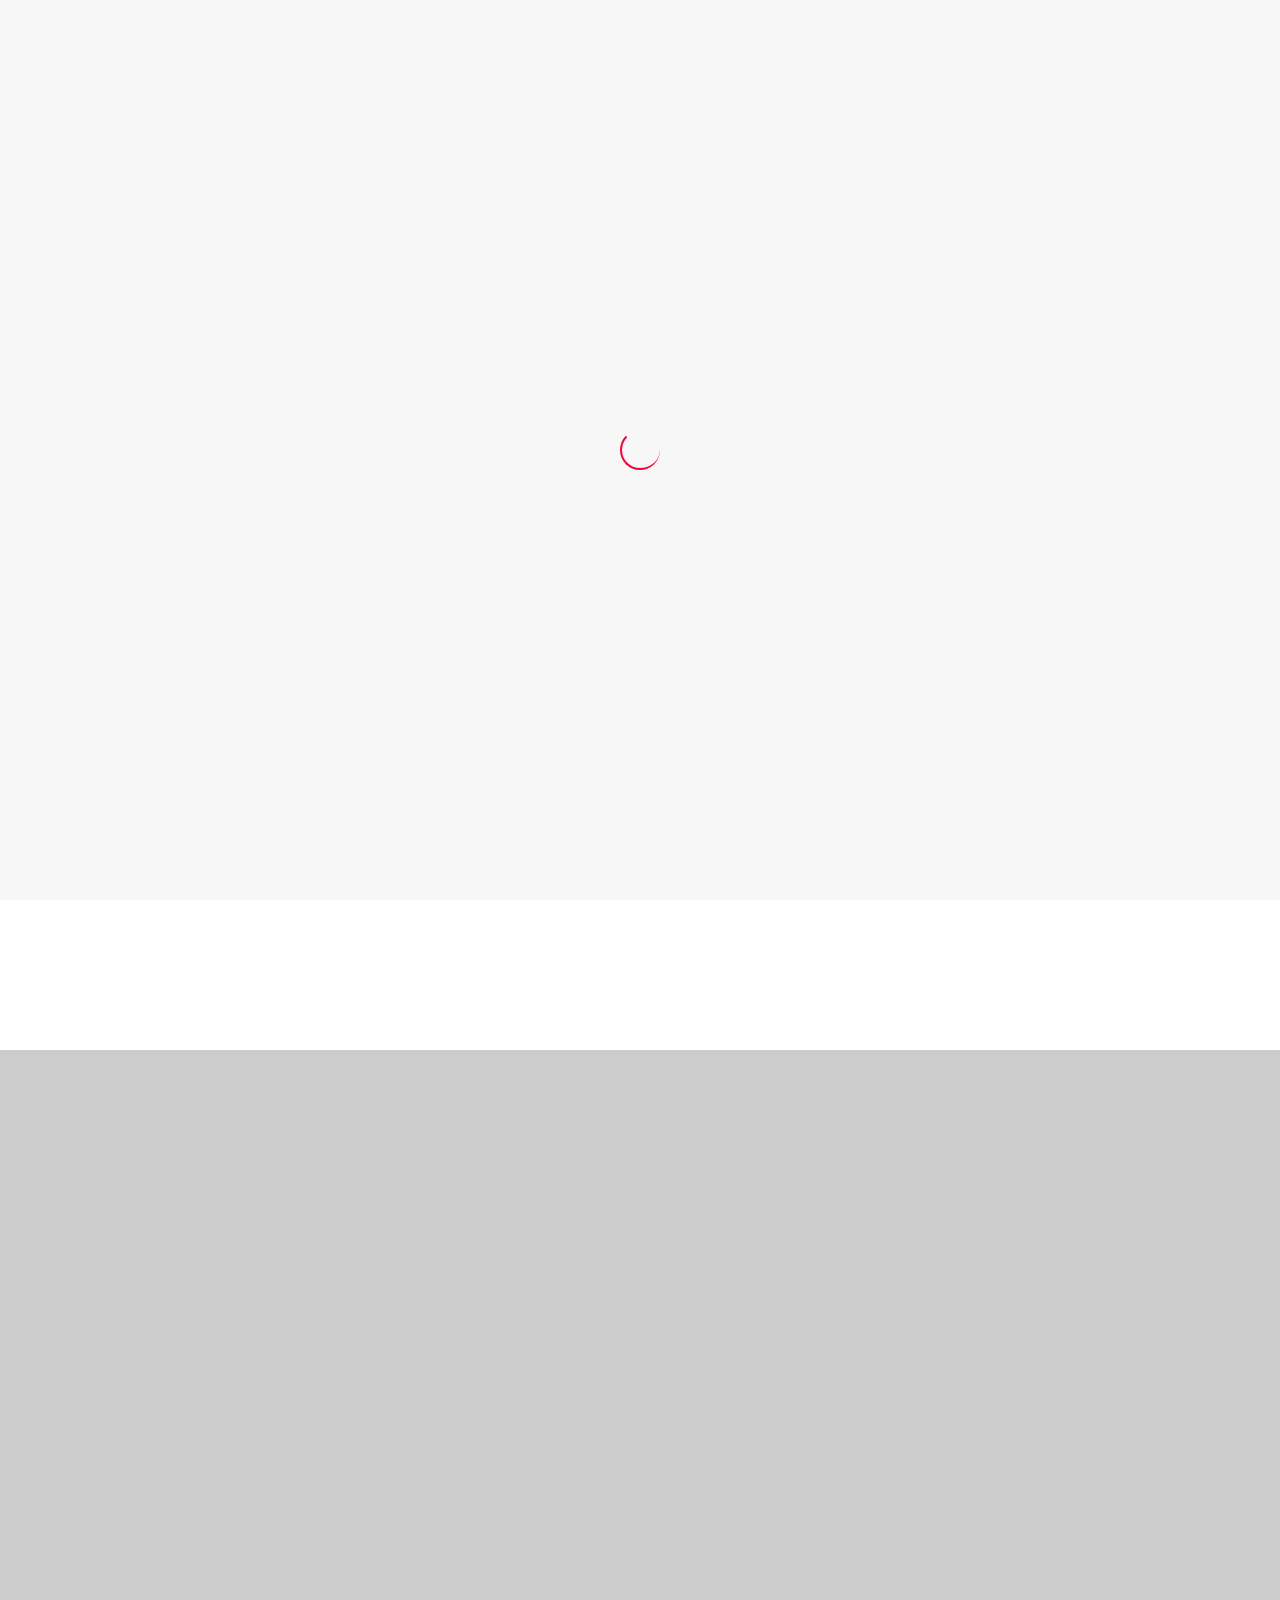
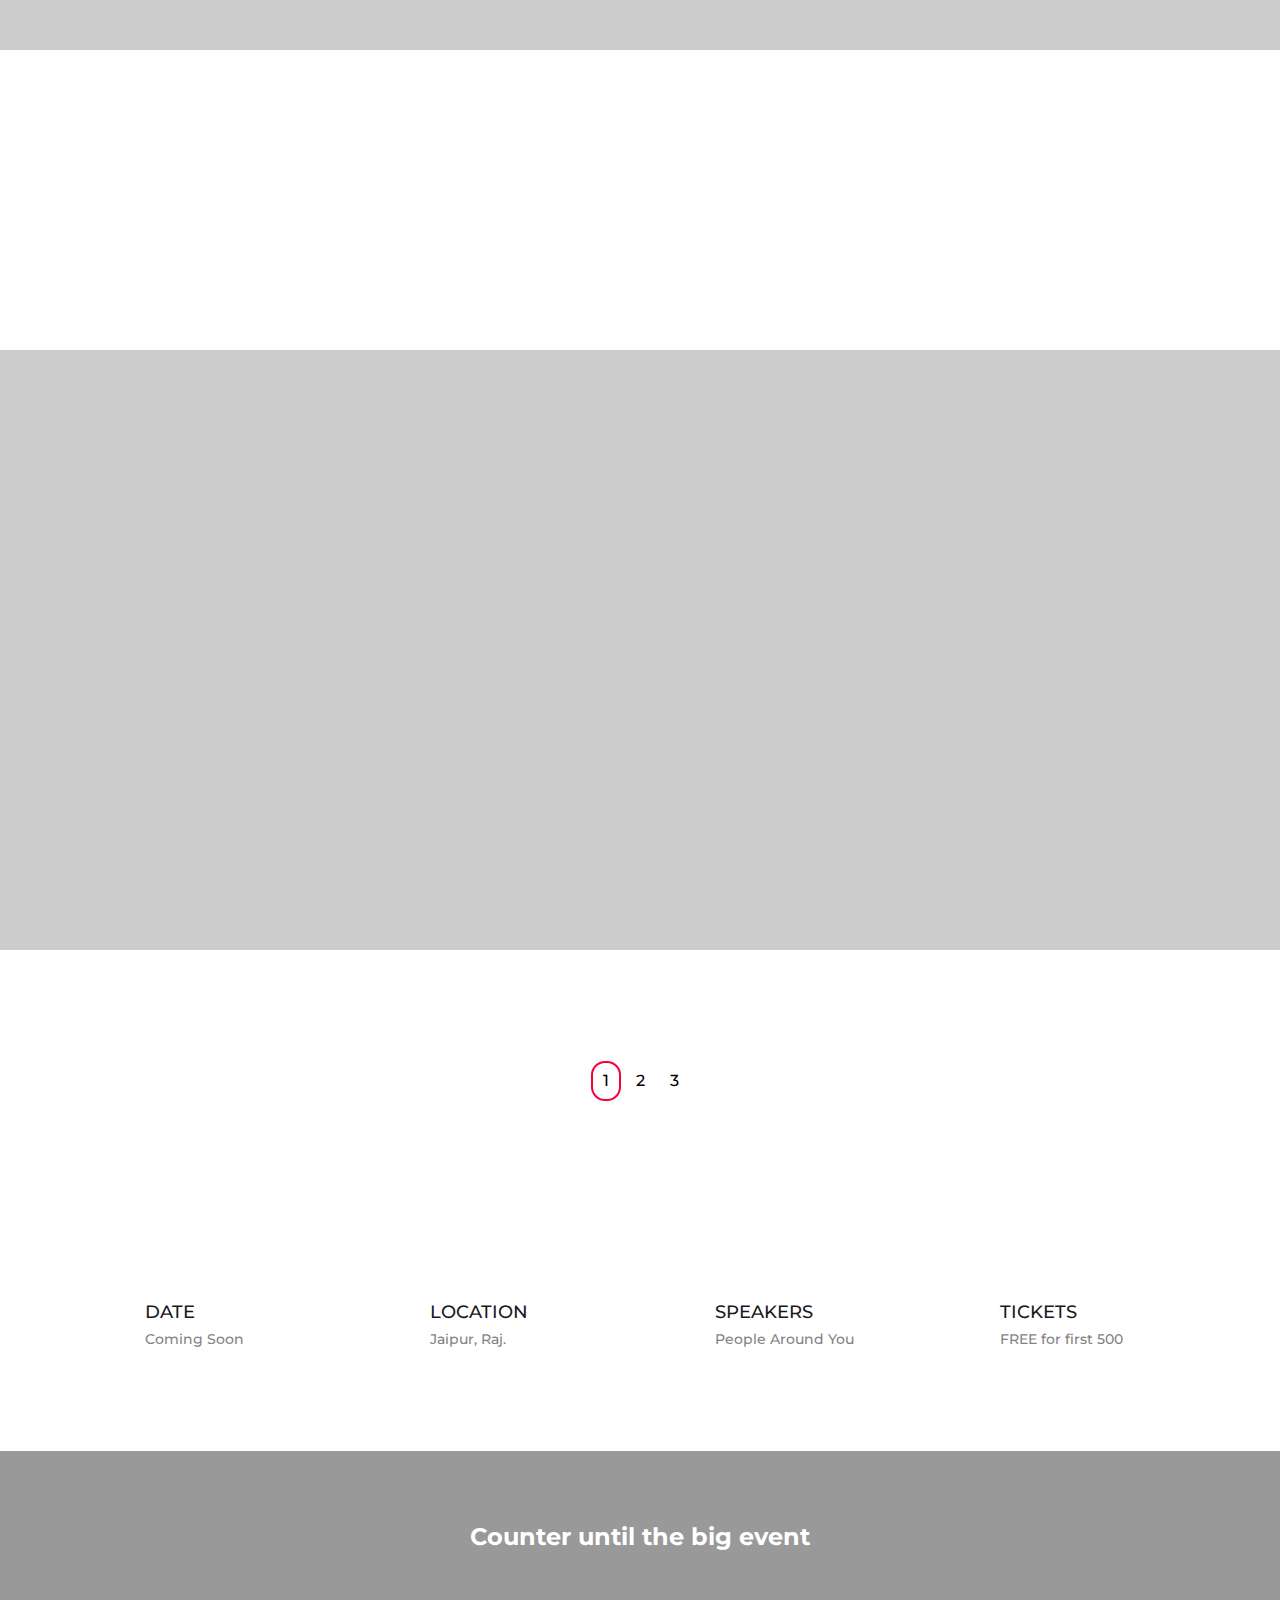
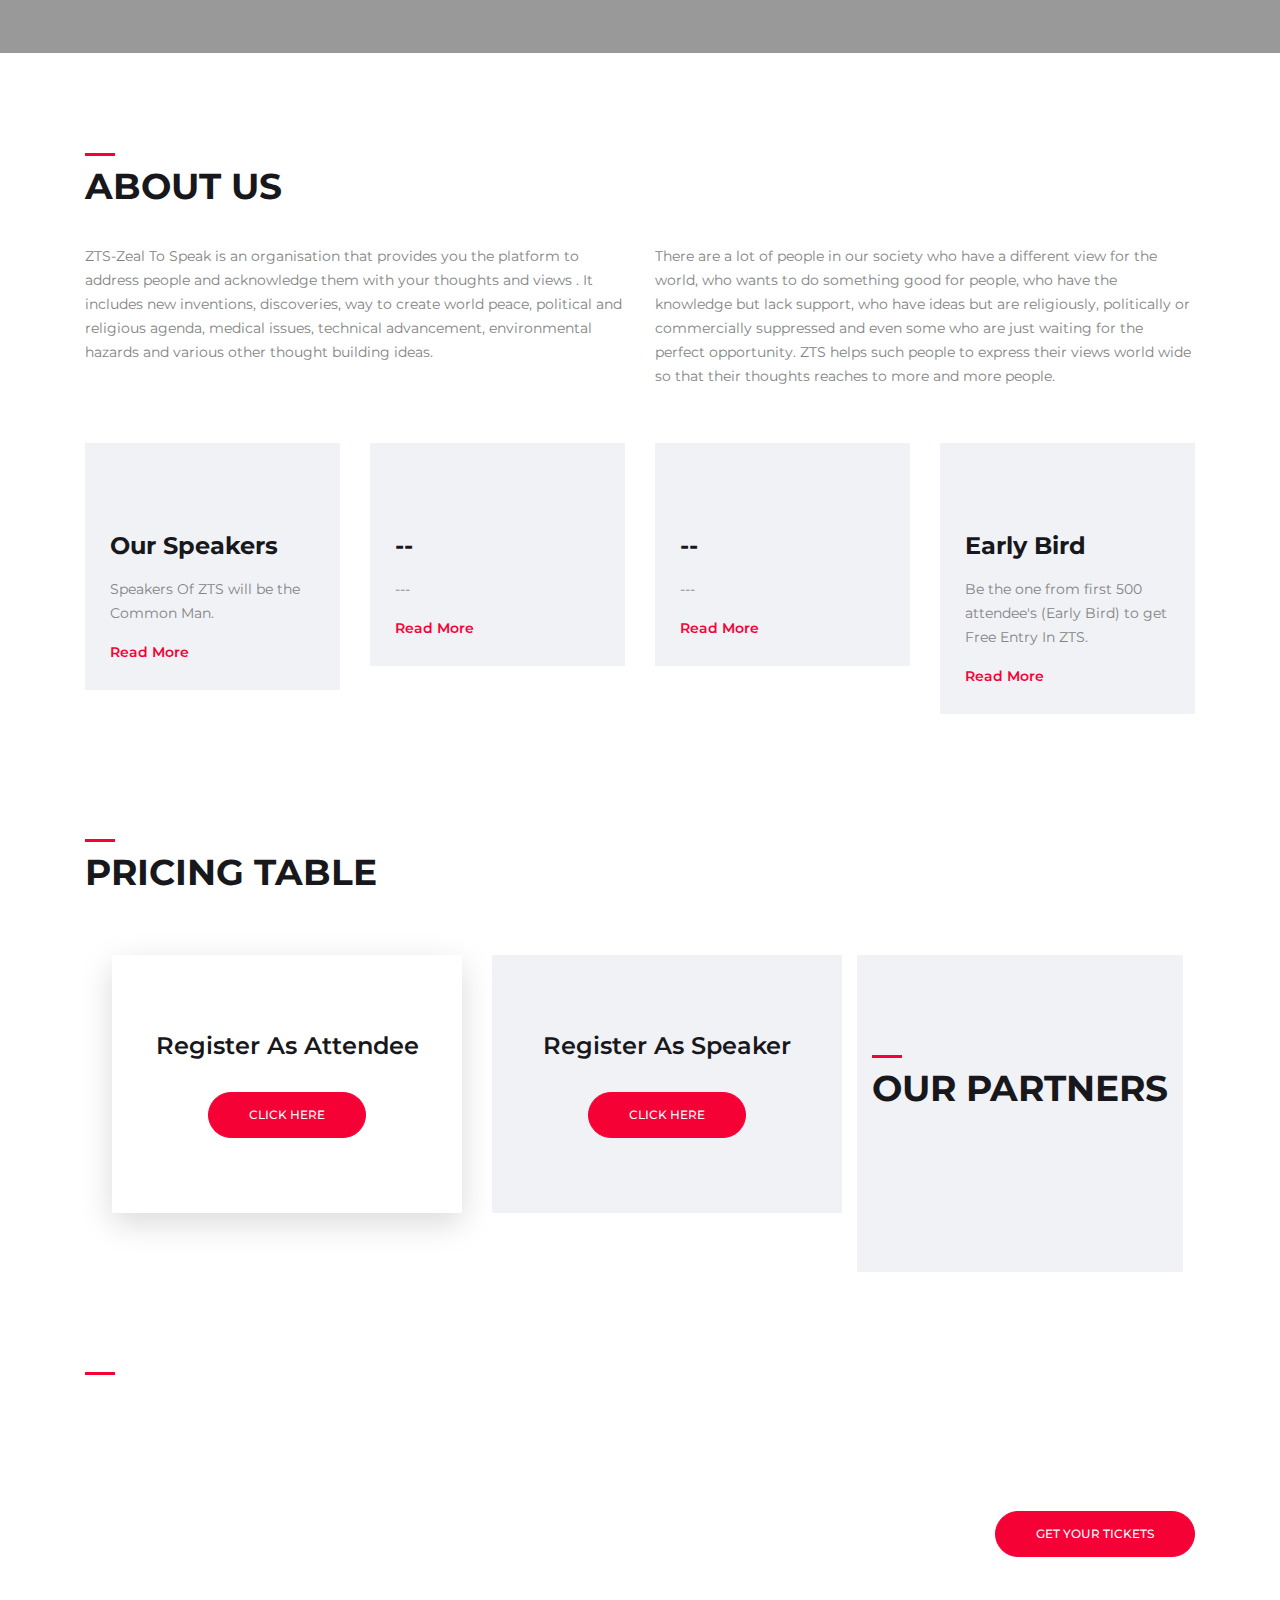
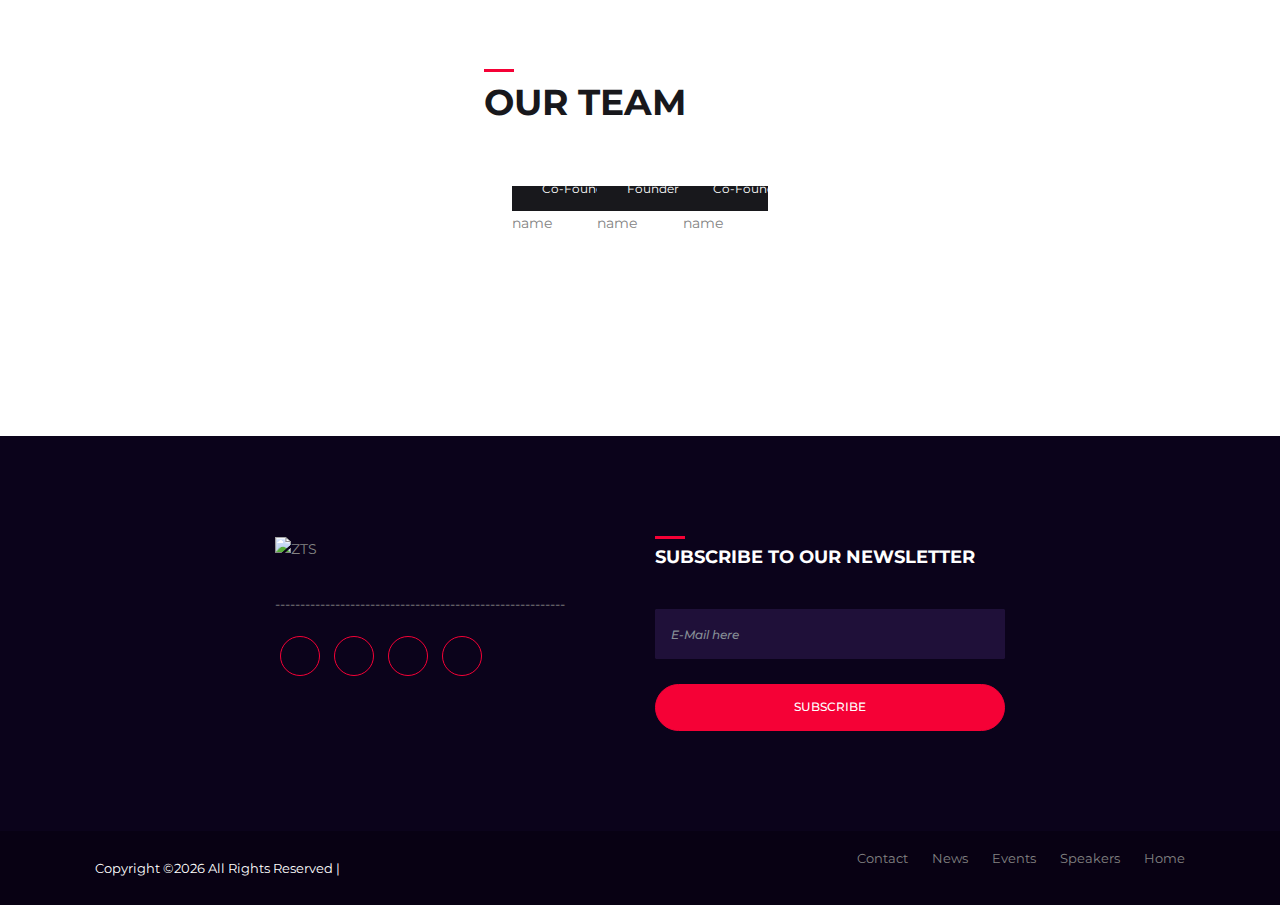
==== commit 14eac3fe: "Update index.html" ====
--- a/index.html
+++ b/index.html
@@ -3,9 +3,9 @@
 <head>
     <!-- ========== Meta Tags ========== -->
     <meta charset="UTF-8">
-    <meta name="description" content="Evento -Event Html Template">
-    <meta name="keywords" content="Evento , Event , Html, Template">
-    <meta name="author" content="ColorLib">
+    <meta name="description" content="Zeal To Speak">
+    <meta name="keywords" content="ZTS, ZealToSpeak">
+    <meta name="author" content="Himashu">
     <meta name="viewport" content="width=device-width, initial-scale=1, maximum-scale=1">
     <!-- ========== Title ========== -->
     <title> Zeal To Speak</title>
@@ -25,6 +25,9 @@
     <link rel="stylesheet" href="assets/css/animate.min.css">
     <!-- Custom styles for this template -->
     <link href="assets/css/main.css" rel="stylesheet">
+    <link rel="icon" href="/assets/img/fevicon.ico" type="image/png/x-icon">
+
+
 </head>
 <body>
 <div class="loader">
@@ -36,7 +39,7 @@
 <header class="header navbar fixed-top navbar-expand-md">
     <div class="container">
         <a class="navbar-brand logo" href="#">
-            <img src="assets/img/logo.png" alt="Evento"/>
+            <img src="assets/img/LOG.png" alt="ZTS"/>
         </a>
         <button class="navbar-toggler" type="button" data-toggle="collapse" data-target="#headernav" aria-expanded="false" aria-label="Toggle navigation">
             <span class="lnr lnr-text-align-right"></span>
@@ -72,7 +75,7 @@
 <!--cover section slider -->
 <section id="home" class="home-cover">
     <div class="cover_slider owl-carousel owl-theme">
-        <div class="cover_item" style="background: url('assets/img/bg/slider.png');">
+        <div class="cover_item" style="background: url('assets/img/ZTS.jpg');">
              <div class="slider_content">
                 <div class="slider-content-inner">
                     <div class="container">
@@ -80,7 +83,7 @@
                             <h2 class="cover-title">
                                 Zeal To Speak
                             </h2>
-                            <strong class="cover-xl-text">Every Thought Matters</strong>
+                            <strong class="cover-xl-text">Every Thought Counts</strong>
                             <p class="cover-date">
                                Coming Soon  - Jaipur,Raj.
                             </p>
@@ -92,7 +95,7 @@
                 </div>
             </div>
         </div>
-        <div class="cover_item" style="background: url('assets/img/bg/slider.png');">
+        <div class="cover_item" style="background: url('assets/img/ZTS.jpg');">
             <div class="slider_content">
                 <div class="slider-content-inner">
                     <div class="container">
@@ -100,7 +103,7 @@
                             <h2 class="cover-title">
                                  Zeal To Speak
                             </h2>
-                            <strong class="cover-xl-text">Every Thought Matters</strong>
+                            <strong class="cover-xl-text">Every Thought Counts</strong>
                             <p class="cover-date">
                                 Coming Soon  - Jaipur,Raj.
                             </p>
@@ -112,7 +115,7 @@
                 </div>
             </div>
         </div>
-        <div class="cover_item" style="background: url('assets/img/bg/slider.png');">
+        <div class="cover_item" style="background: url('assets/img/ZTS.jpg');">
             <div class="slider_content">
                 <div class="slider-content-inner">
                     <div class="container">
@@ -120,7 +123,7 @@
                             <h2 class="cover-title">
                                Zeal To Speak
                             </h2>
-                            <strong class="cover-xl-text">Every Thought Matters</strong>
+                            <strong class="cover-xl-text">Every Thought Counts</strong>
                             <p class="cover-date">
                                 Coming Soon  - Jaipur,Raj.
                             </p>
@@ -183,8 +186,7 @@
                             speakers
                         </h5>
                         <p>
-                            Natalie James
-                            + guests
+                            People Around You
                         </p>
                     </div>
                 </div>
@@ -195,10 +197,10 @@
                     <i class="ion-ios-pricetag-outline"></i>
                     <div class="content">
                         <h5 class="box_title">
-                            tikets
+                            tickets
                         </h5>
                         <p>
-                            $65 early bird
+                            FREE for first 500
                         </p>
                     </div>
                 </div>
@@ -229,19 +231,21 @@
     <div class="container">
         <div class="section_title">
             <h3 class="title">
-                About the event
+                About Us
             </h3>
         </div>
         <div class="row justify-content-center">
             <div class="col-12 col-md-6">
                 <p>
-                    Lorem ipsum dolor sit amet, consectetur adipiscing eli. Integer iaculis in lacus a sollicitudin. Ut hendrerit hendrerit nisl a accumsan. Pellentesque convallis consectetur tortor id placerat. Curabitur a pulvinar nunc. Maecenas laoreet finibus lectus, at volutpat ligula euismod.
+                    ZTS-Zeal To Speak is an organisation that provides you the platform to address people and acknowledge them with your thoughts and views . It includes new inventions, discoveries, way to create world peace, political and religious agenda, medical issues, technical advancement, environmental hazards and various other thought building ideas.
                 </p>
             </div>
             <div class="col-12 col-md-6">
                 <p>
-                    In rhoncus massa nec  sollicitudin. Ut hendrerit hendrerit nisl a accumsan. Pellentesque convallis consectetur tortor id placerat. Curabitur a pulvinar nunc. Maecenas laoreet finibus lectus, at volutpat ligula euismod quis. Maecenas ornare, ex in malesuada tempus.
-                </p>
+
+                  There are a lot of people in our society who have a different view for the world, who wants to do something good for people, who have the knowledge but lack support, who have ideas but are religiously, politically or commercially suppressed and even some who are just waiting for the perfect opportunity. ZTS helps such people to express their views world wide so that their thoughts reaches to more and more people.
+
+                  </p>
             </div>
         </div>
 
@@ -251,9 +255,9 @@
                 <div class="icon_box_one">
                     <i class="lnr lnr-mic"></i>
                     <div class="content">
-                        <h4>9 Speakers</h4>
+                        <h4>Our Speakers</h4>
                         <p>
-                            Lorem ipsum dolor sit amet, consectetur adipiscing elit. In rhoncus massa nec graviante.
+                        Speakers Of ZTS will be the Common Man.
                         </p>
                         <a href="#">read more</a>
                     </div>
@@ -264,9 +268,9 @@
                 <div class="icon_box_one">
                     <i class="lnr lnr-rocket"></i>
                     <div class="content">
-                        <h4>8 hrs Marathon</h4>
+                        <h4>--</h4>
                         <p>
-                            Lorem ipsum dolor sit amet, consectetur adipiscing elit. In rhoncus massa nec graviante.
+                            ---
                         </p>
                         <a href="#">read more</a>
                     </div>
@@ -277,9 +281,9 @@
                 <div class="icon_box_one">
                     <i class="lnr lnr-bullhorn"></i>
                     <div class="content">
-                        <h4>Live Broadcast</h4>
+                        <h4>--</h4>
                         <p>
-                            Lorem ipsum dolor sit amet, consectetur adipiscing elit. In rhoncus massa nec graviante.
+                            ---
                         </p>
                         <a href="#">read more</a>
                     </div>
@@ -292,7 +296,7 @@
                     <div class="content">
                         <h4>Early Bird</h4>
                         <p>
-                            Lorem ipsum dolor sit amet, consectetur adipiscing elit. In rhoncus massa nec graviante.
+                            Be the one from first 500 attendee's (Early Bird) to get Free Entry In ZTS.
                         </p>
                         <a href="#">read more</a>
                     </div>
@@ -305,7 +309,7 @@
 <!--about the event end -->
 
 
-<!--speaker section-->
+<!--speaker section
 <section class="pb100">
     <div class="container">
         <div class="section_title mb50">
@@ -420,24 +424,17 @@
         <div class="row justify-content-center">
             <div class="col-md-4 col-12">
                 <div class="price_box active">
-                    <div class="price_highlight">
-                        recommended
-                    </div>
+                    
                    <div class="price_header">
-                       <h4>
-                           Early Bird
-                       </h4>
-                       <h6>
-                           For the fast ones
-                       </h6>
-                   </div>
-                    <div class="price_tag">
-                        65 <sup>$</sup>
+                       <h4>Register As Attendee</h4>
+                    </div>
+                    <!--<div class="price_tag">
+                        FREE <sup>$</sup>
                     </div>
                     <div class="price_features">
                         <ul>
                             <li>
-                                Early Entrance
+                                Free Entrance
                             </li>
                             <li>
                                 Front seat
@@ -449,9 +446,9 @@
                                 Promo Gift
                             </li>
                         </ul>
-                    </div>
+                    </div>-->
                     <div class="price_footer">
-                        <a href="#" class="btn btn-primary btn-rounded">Purchase</a>
+                        <a href="#" class="btn btn-primary btn-rounded">Click Here</a>
                     </div>
                 </div>
             </div>
@@ -459,36 +456,34 @@
                 <div class="price_box">
                     <div class="price_header">
                         <h4>
-                            Start up
+                            Register As Speaker
                         </h4>
-                        <h6>
-                            For the begginers
-                        </h6>
-                    </div>
-                    <div class="price_tag">
-                        85 <sup>$</sup>
+                    </div>
+              <!--      <div class="price_tag">
+                        FREE <sup>$</sup>
                     </div>
                     <div class="price_features">
                         <ul>
                             <li>
-                                Early Entrance
-                            </li>
-                            <li>
-                                Front seat
-                            </li>
-                            <li>
-                                Complementary Drinks
-                            </li>
-                            <li>
-                                Promo Gift
+                                for 150 first Speakers
+                            </li>
+                            <li>
+                                Stage For You To Convey your Story
+                            </li>
+                            <li>
+                                Inspire Everyone
+                            </li>
+                            <li>
+                                Share Your Thoughts
                             </li>
                         </ul>
-                    </div>
+                    </div> -->
                     <div class="price_footer">
-                        <a href="#" class="btn btn-primary btn-rounded">Purchase</a>
-                    </div>
-                </div>
-            </div>
+                        <a href="#" class="btn btn-primary btn-rounded">Click Here</a>
+                    </div>
+                </div>
+            </div>
+            <!--
             <div class="col-md-4 col-12">
                 <div class="price_box">
                     <div class="price_header">
@@ -526,10 +521,11 @@
         </div>
     </div>
 </section>
-<!--price section end -->
+
+<!price section end -->
 
 <!--event calender-->
-<section class="pb100">
+<!--<section class="pb100">
     <div class="container">
         <div class="table-responsive">
             <table class="event_calender table">
@@ -537,7 +533,7 @@
                 <tr>
                     <th>
                         <i class="ion-ios-calendar-outline"></i>
-                        <span>next events calendar</span>
+                        <span>our events calendar</span>
                     </th>
                     <th></th>
                     <th></th>
@@ -551,14 +547,14 @@
                         <img src="assets/img/cleander/c1.png" alt="event">
                     </td>
                     <td class="event_date">
-                        14
-                        <span>February</span>
+                        --
+                        <span>--</span>
                     </td>
                     <td>
                         <div class="event_place">
-                            <h5>Conference in Amsterdam</h5>
-                            <h6>08 AM - 04 PM</h6>
-                            <p>Speaker: Daniel Hill</p>
+                            <h5>ZTS in --</h5>
+                            <h6>--</h6>
+                            <p>Speakers: --</p>
                         </div>
                     </td>
                     <td>
@@ -573,14 +569,14 @@
                         <img src="assets/img/cleander/c2.png" alt="event">
                     </td>
                     <td class="event_date">
-                        18
-                        <span>February</span>
+                        --
+                        <span>--</span>
                     </td>
                     <td>
                         <div class="event_place">
-                            <h5>Conference in Amsterdam</h5>
-                            <h6>08 AM - 04 PM</h6>
-                            <p>Speaker: Daniel Hill</p>
+                            <h5>ZTS in --</h5>
+                            <h6>--</h6>
+                            <p>Speakers: --</p>
                         </div>
                     </td>
                     <td>
@@ -595,14 +591,14 @@
                         <img src="assets/img/cleander/c3.png" alt="event">
                     </td>
                     <td class="event_date">
-                        22
-                        <span>February</span>
+                        --
+                        <span>--</span>
                     </td>
                     <td>
                         <div class="event_place">
-                            <h5>Conference in Amsterdam</h5>
-                            <h6>08 AM - 04 PM</h6>
-                            <p>Speaker: Daniel Hill</p>
+                            <h5>ZTS in </h5>
+                            <h6></h6>
+                            <p>Speakers: --</p>
                         </div>
                     </td>
                     <td>
@@ -616,7 +612,7 @@
             </table>
         </div>
     </div>
-</section>
+</section>-->
 <!--event calender end -->
 
 <!--brands section -->
@@ -654,21 +650,67 @@
     <div class="container">
         <div class="section_title mb30">
             <h3 class="title color-light">
-                GEt your tikets
+                Inspired From TEDx
             </h3>
         </div>
         <div class="row justify-content-center align-items-center">
             <div class="col-md-9 text-md-left text-center color-light">
-                Lorem ipsum dolor sit amet, consectetur adipiscing elit. In rhoncus massa nec gravida tempus. Integer iaculis in aazzzCurabitur a pulvinar nunc. Maecenas laoreet finibus lectus, at volutpat ligula euismod.
+            ZTS is inspired from TEDx , but unlike TEDx here even the common people have the opportunity to express their thoughts.ZTS events are non-profit but may use an admission fee or commercial sponsorship to cover costs. A ZTS event is organized by volunteers from the local community, just like TED events. Its goal is to spark conversation, connection, and community.
+
             </div>
             <div class="col-md-3 text-md-right text-center">
-                <a href="#" class="btn btn-primary btn-rounded mt30">buy now</a>
+                <a href="#" class="btn btn-primary btn-rounded mt30">Get your tickets</a>
             </div>
         </div>
     </div>
 </section>
 <!--get tickets section end-->
-
+<section class="pb100">
+    <div class="container">
+        <div class="section_title mb50">
+            <h3 class="title">
+               our team
+            </h3>
+        </div>
+    </div>
+    <div class="row justify-content-center no-gutters">
+        <div class="col-md-3 col-sm-6">
+            <div class="speaker_box">
+                <div class="speaker_img">
+                    <img src="assets/img/speakers/s1.png" alt="speaker name">
+                    <div class="info_box">
+                        <h5 class="name">Divyansh Sharma</h5>
+                        <p class="position">Co-Founder</p>
+                    </div>
+                </div>
+            </div>
+        </div>
+        <div class="col-md-3 col-sm-6">
+            <div class="speaker_box">
+                <div class="speaker_img">
+                    <img src="assets/img/speakers/s2.png" alt="speaker name">
+                    <div class="info_box">
+                        <h5 class="name">Harsh Nabera</h5>
+                        <p class="position">Co-Founder</p>
+                    </div>
+                </div>
+            </div>
+
+        </div>
+        <div class="col-md-3 col-sm-6">
+            <div class="speaker_box">
+                <div class="speaker_img">
+                    <img src="assets/img/speakers/s1.png" alt="speaker name">
+                    <div class="info_box">
+                        <h5 class="name">Himanshu Damani</h5>
+                        <p class="position">Co-Founder</p>
+                    </div>
+                </div>
+            </div>
+        </div>
+      </div>
+    </div>
+</section>
 <!--footer start -->
 <footer>
     <div class="container">
@@ -678,12 +720,12 @@
                 <div class="footer_box">
                     <div class="footer_header">
                         <div class="footer_logo">
-                            <img src="assets/img/logo.png" alt="evento">
+                            <img src="assets/img/LOG.png" alt="ZTS">
                         </div>
                     </div>
                     <div class="footer_box_body">
                         <p>
-                            Lorem ipsum dolor sit amet, consectetur adipiscing elit. In rhoncus massa nec gravida tempus. Integer iaculis in aazzzCurabitur a pulvinar nunc. Maecenas laoreet finibus lectus, at volutpat ligula euismod.
+                            ----------------------------------------------------------
                         </p>
                         <ul class="footer_social">
                             <li>
@@ -695,9 +737,7 @@
                             <li>
                                 <a href="#"><i class="ion-social-twitter"></i></a>
                             </li>
-                            <li>
-                                <a href="#"><i class="ion-social-dribbble"></i></a>
-                            </li>
+                            
                             <li>
                                 <a href="#"><i class="ion-social-instagram"></i></a>
                             </li>
@@ -706,7 +746,7 @@
                 </div>
             </div>
 
-            <div class="col-12 col-md-4">
+     <!--       <div class="col-12 col-md-4">
                 <div class="footer_box">
                     <div class="footer_header">
                         <h4 class="footer_title">
@@ -749,7 +789,7 @@
                     </div>
                 </div>
             </div>
-
+-->
             <div class="col-12 col-md-4">
                 <div class="footer_box">
                     <div class="footer_header">
@@ -773,7 +813,7 @@
         <div class="row justify-content-center">
             <div class="col-md-6 col-12">
                 <p><!-- Link back to Colorlib can't be removed. Template is licensed under CC BY 3.0. -->
-Copyright &copy;<script>document.write(new Date().getFullYear());</script> All rights reserved | This template is made with <i class="fa fa-heart-o" aria-hidden="true"></i> by <a href="https://colorlib.com" target="_blank">Colorlib</a>
+Copyright &copy;<script>document.write(new Date().getFullYear());</script> All rights reserved |
 <!-- Link back to Colorlib can't be removed. Template is licensed under CC BY 3.0. --></p>
             </div>
             <div class="col-12 col-md-6 ">
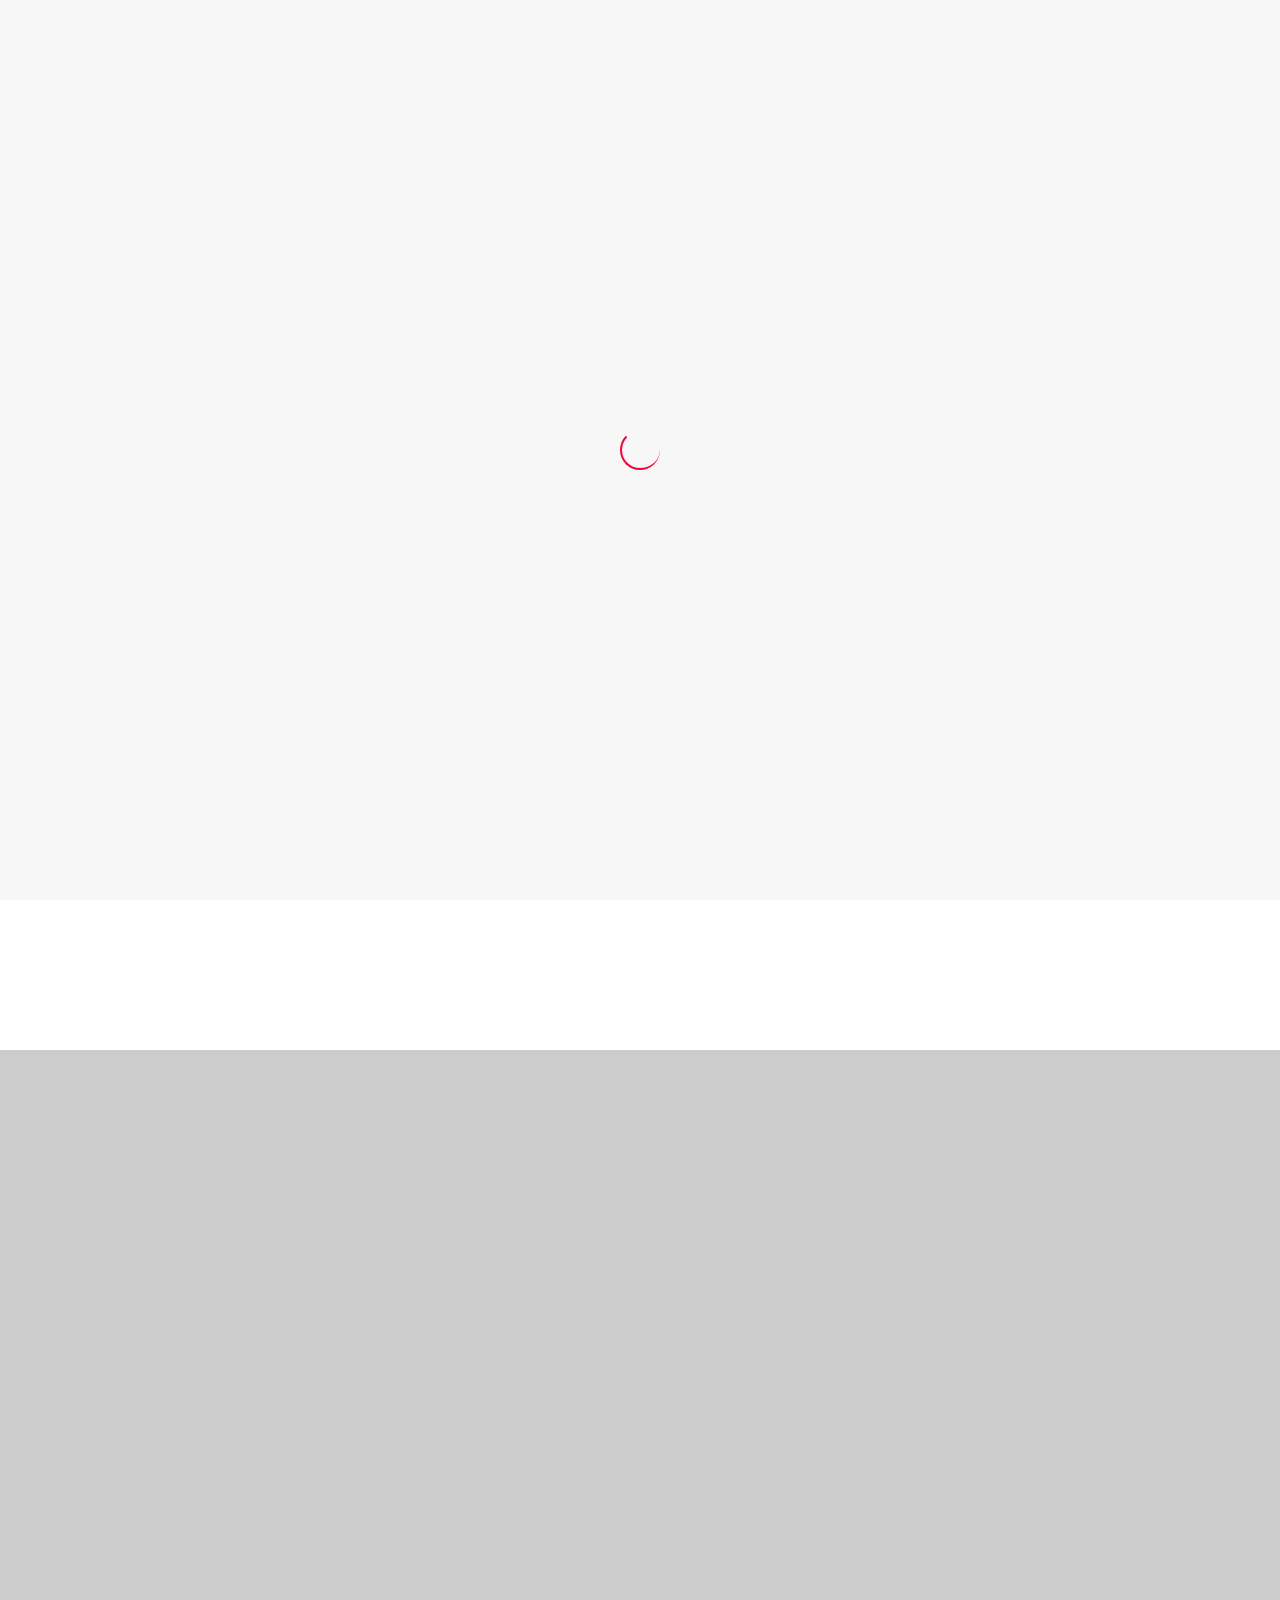
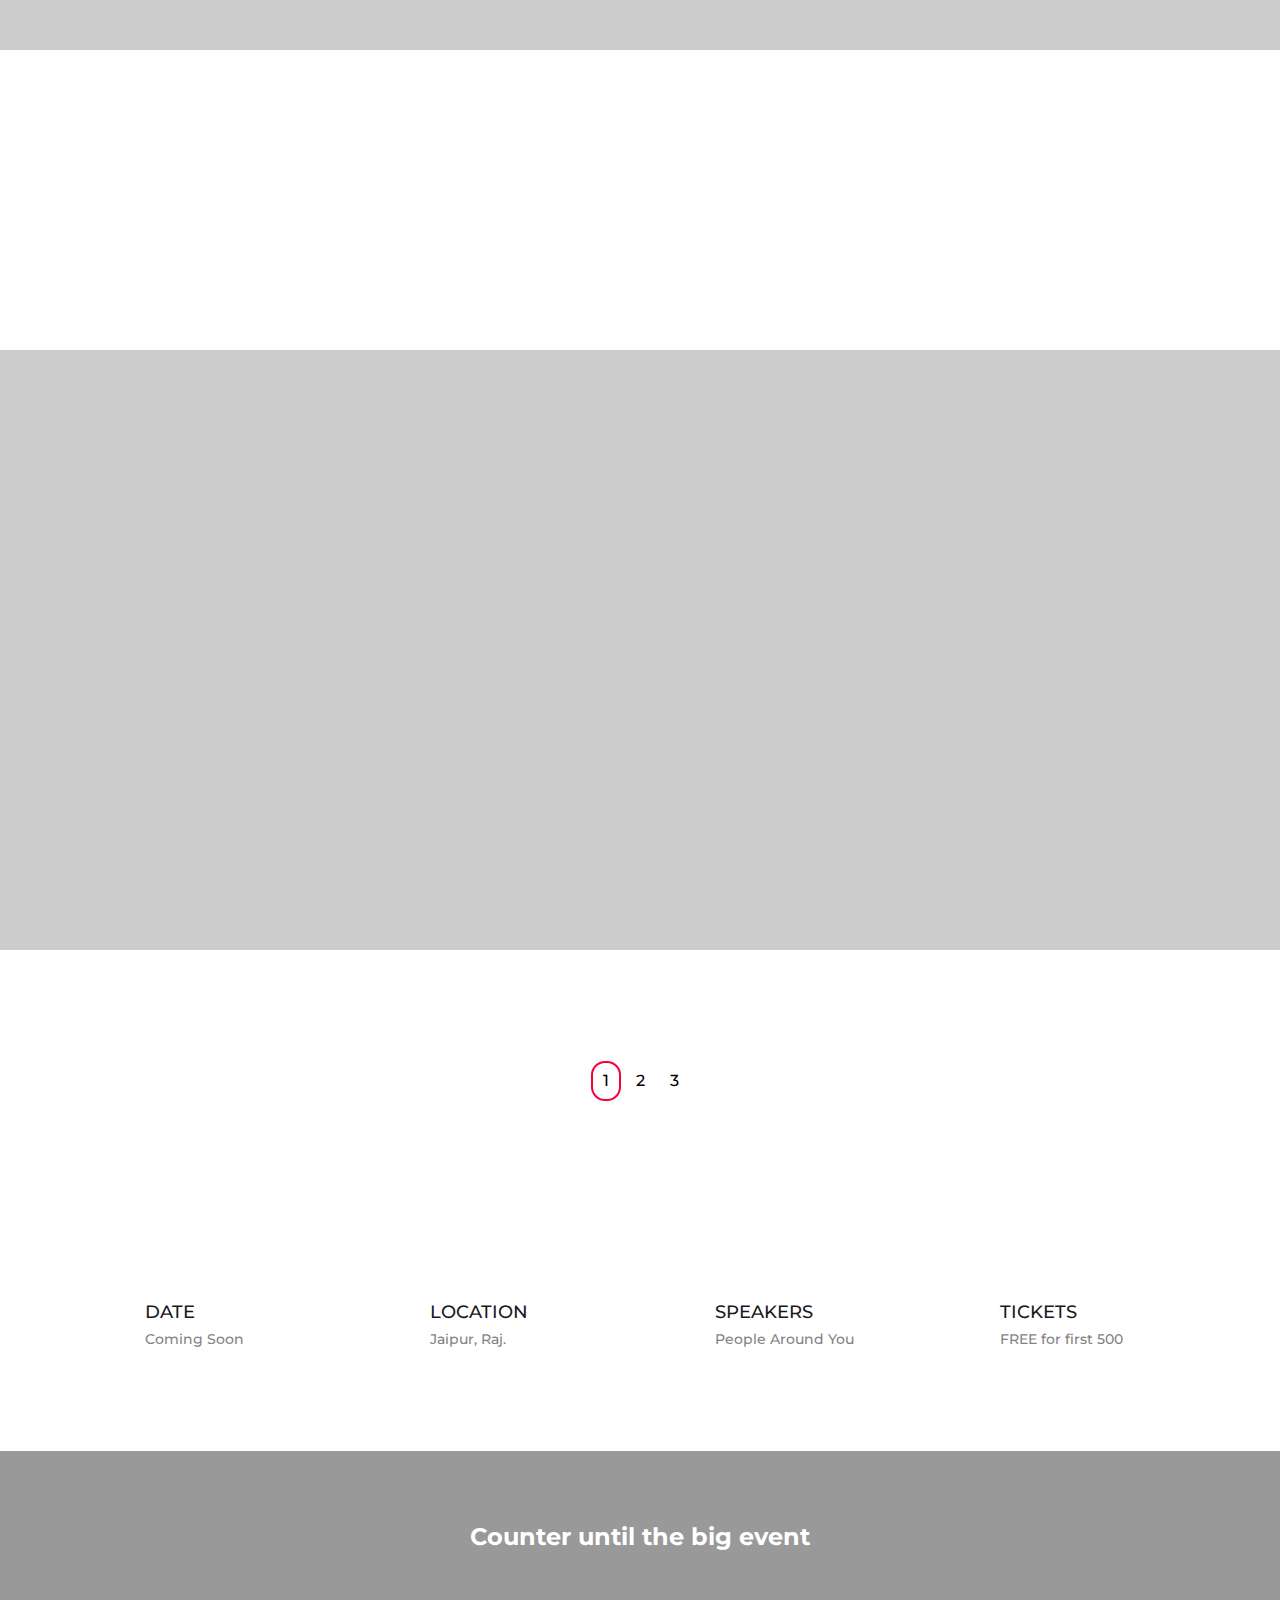
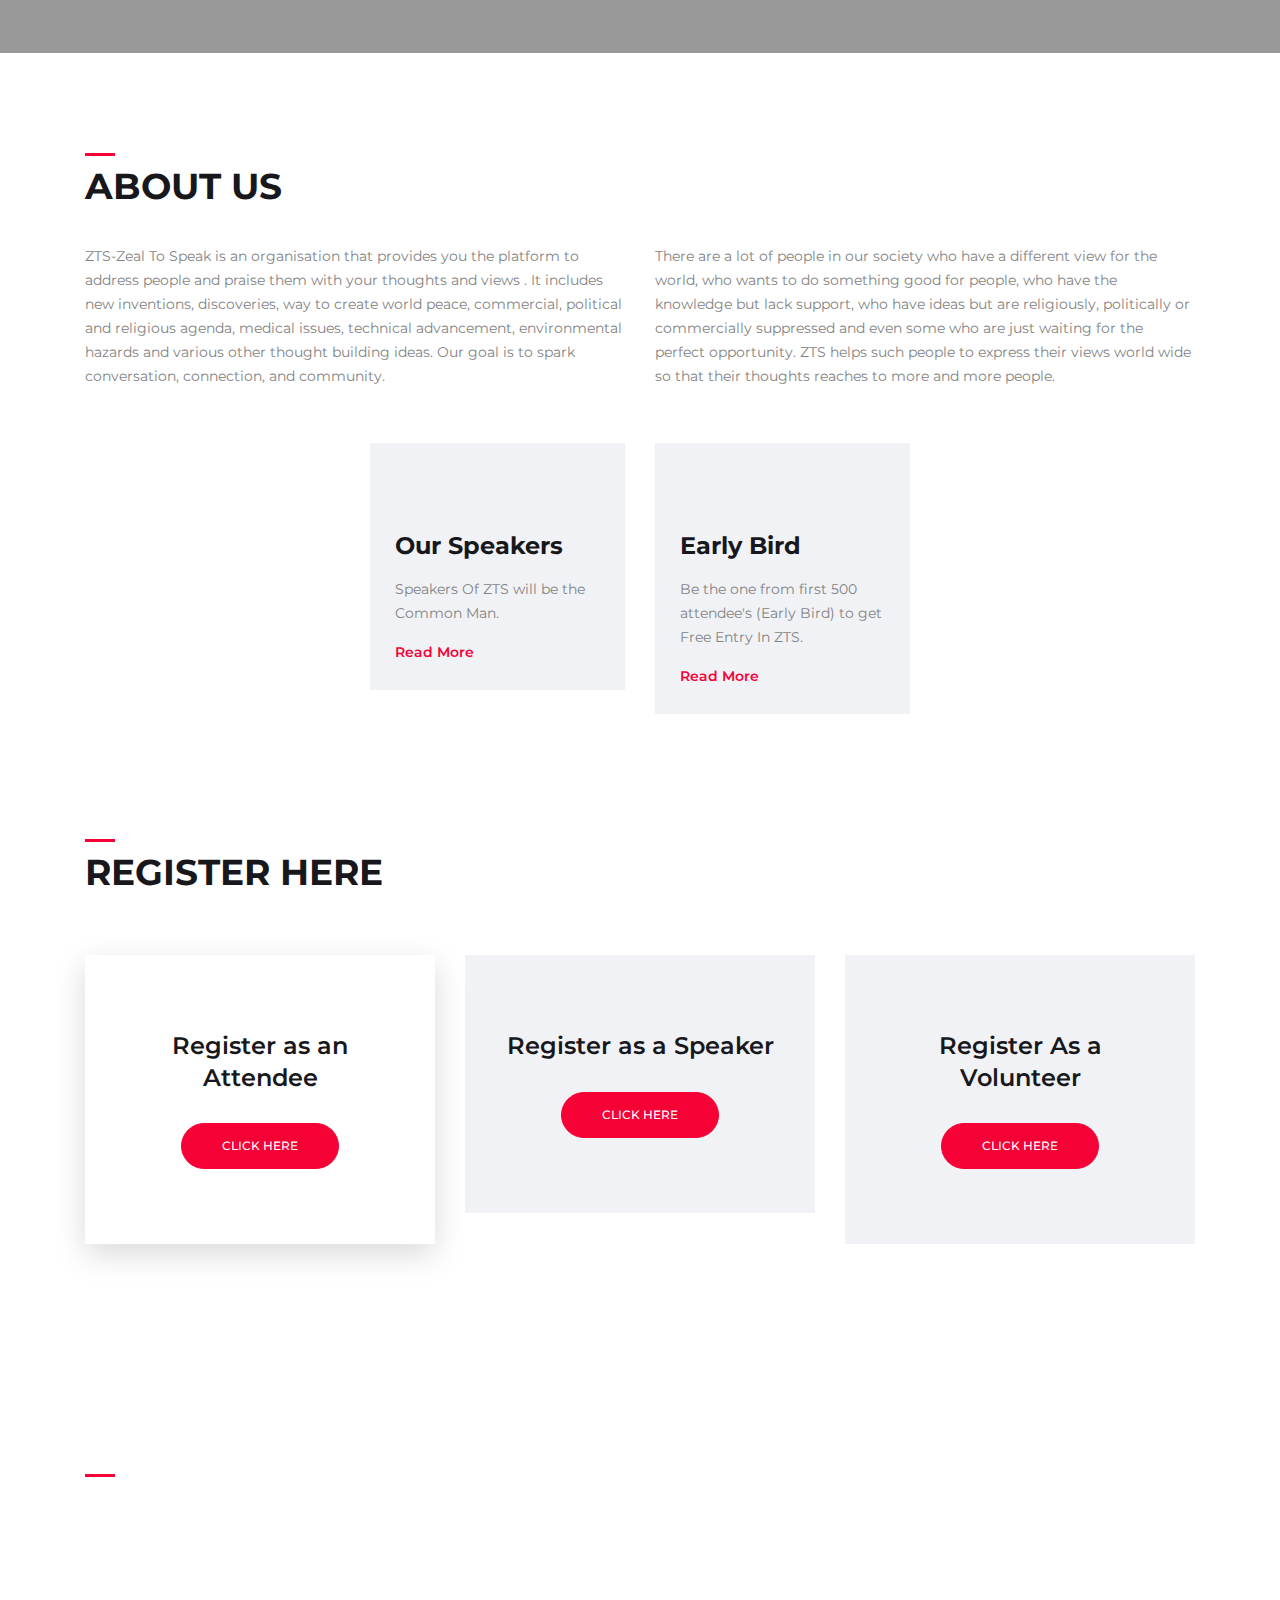
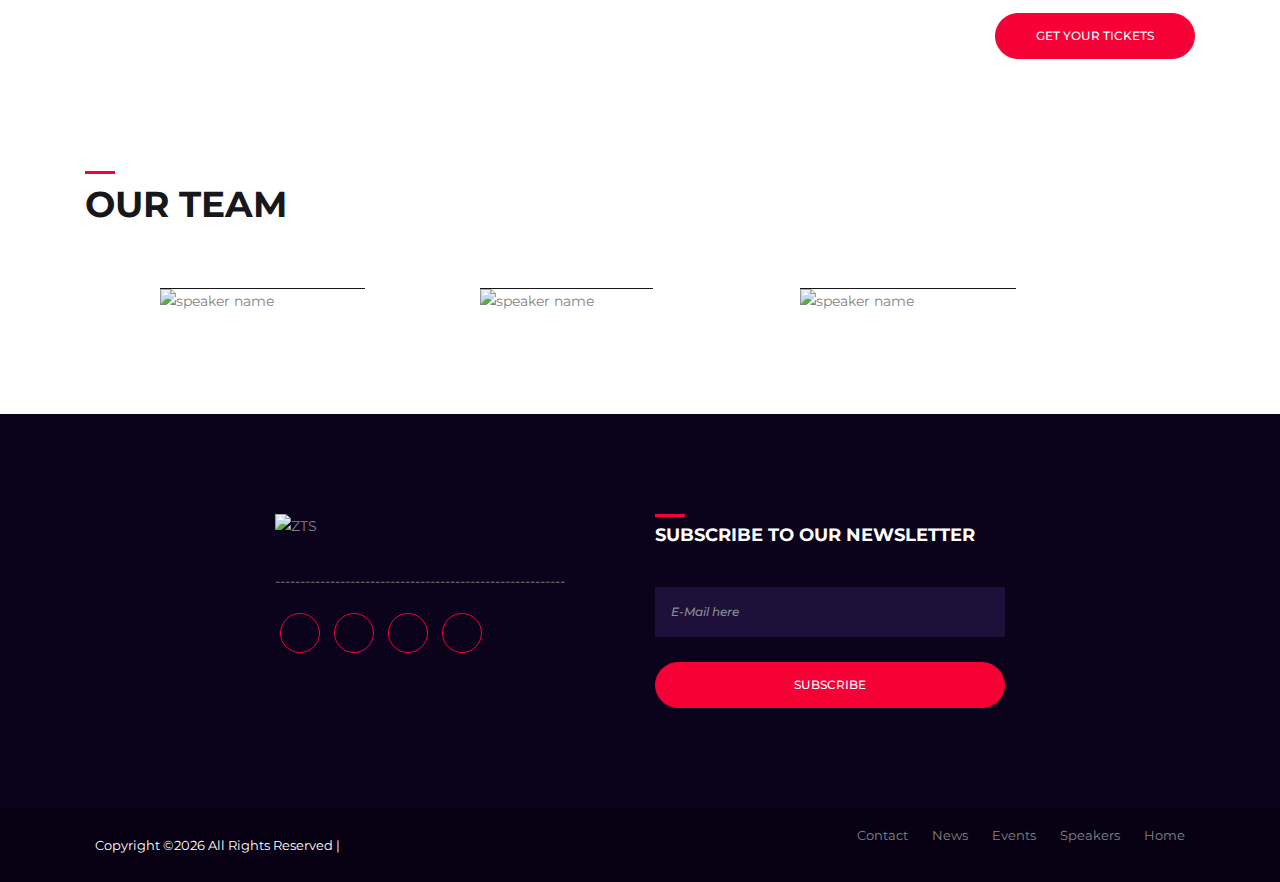
==== commit b3e5295d: "Update index.html" ====
--- a/index.html
+++ b/index.html
@@ -237,7 +237,8 @@
         <div class="row justify-content-center">
             <div class="col-12 col-md-6">
                 <p>
-                    ZTS-Zeal To Speak is an organisation that provides you the platform to address people and acknowledge them with your thoughts and views . It includes new inventions, discoveries, way to create world peace, political and religious agenda, medical issues, technical advancement, environmental hazards and various other thought building ideas.
+                    ZTS-Zeal To Speak is an organisation that provides you the platform to address people and praise them with your thoughts and views . It includes new inventions, discoveries, way to create world peace, commercial, political and religious agenda, medical issues, technical advancement, environmental hazards and various other thought building ideas.  
+Our goal is to spark conversation, connection, and community.
                 </p>
             </div>
             <div class="col-12 col-md-6">
@@ -263,7 +264,7 @@
                     </div>
                 </div>
             </div>
-
+<!--
             <div class="col-12 col-md-6 col-lg-3">
                 <div class="icon_box_one">
                     <i class="lnr lnr-rocket"></i>
@@ -289,7 +290,7 @@
                     </div>
                 </div>
             </div>
-
+-->
             <div class="col-12 col-md-6 col-lg-3">
                 <div class="icon_box_one">
                     <i class="lnr lnr-clock"></i>
@@ -417,7 +418,7 @@
     <div class="container">
         <div class="section_title mb50">
             <h3 class="title">
-                Pricing table
+                Register Here
             </h3>
         </div>
 
@@ -426,7 +427,7 @@
                 <div class="price_box active">
                     
                    <div class="price_header">
-                       <h4>Register As Attendee</h4>
+                       <h4>Register as an Attendee</h4>
                     </div>
                     <!--<div class="price_tag">
                         FREE <sup>$</sup>
@@ -456,7 +457,7 @@
                 <div class="price_box">
                     <div class="price_header">
                         <h4>
-                            Register As Speaker
+                            Register as a Speaker
                         </h4>
                     </div>
               <!--      <div class="price_tag">
@@ -483,18 +484,16 @@
                     </div>
                 </div>
             </div>
-            <!--
+            
             <div class="col-md-4 col-12">
                 <div class="price_box">
                     <div class="price_header">
                         <h4>
-                            Corporate
+                            Register As a Volunteer
                         </h4>
-                        <h6>
-                            For the business
-                        </h6>
-                    </div>
-                    <div class="price_tag">
+                       
+                    </div>
+               <!--     <div class="price_tag">
                         95 <sup>$</sup>
                     </div>
                     <div class="price_features">
@@ -512,9 +511,9 @@
                                 Promo Gift
                             </li>
                         </ul>
-                    </div>
+                    </div>-->
                     <div class="price_footer">
-                        <a href="#" class="btn btn-primary btn-rounded">Purchase</a>
+                        <a href="#" class="btn btn-primary btn-rounded">Click Here</a>
                     </div>
                 </div>
             </div>
@@ -616,7 +615,7 @@
 <!--event calender end -->
 
 <!--brands section -->
-<section class="bg-gray pt100 pb100">
+<!--<section class="bg-gray pt100 pb100">
     <div class="container">
         <div class="section_title mb50">
             <h3 class="title">
@@ -642,7 +641,7 @@
             </div>
         </div>
     </div>
-</section>
+</section>-->
 <!--brands section end-->
 
 <!--get tickets section -->
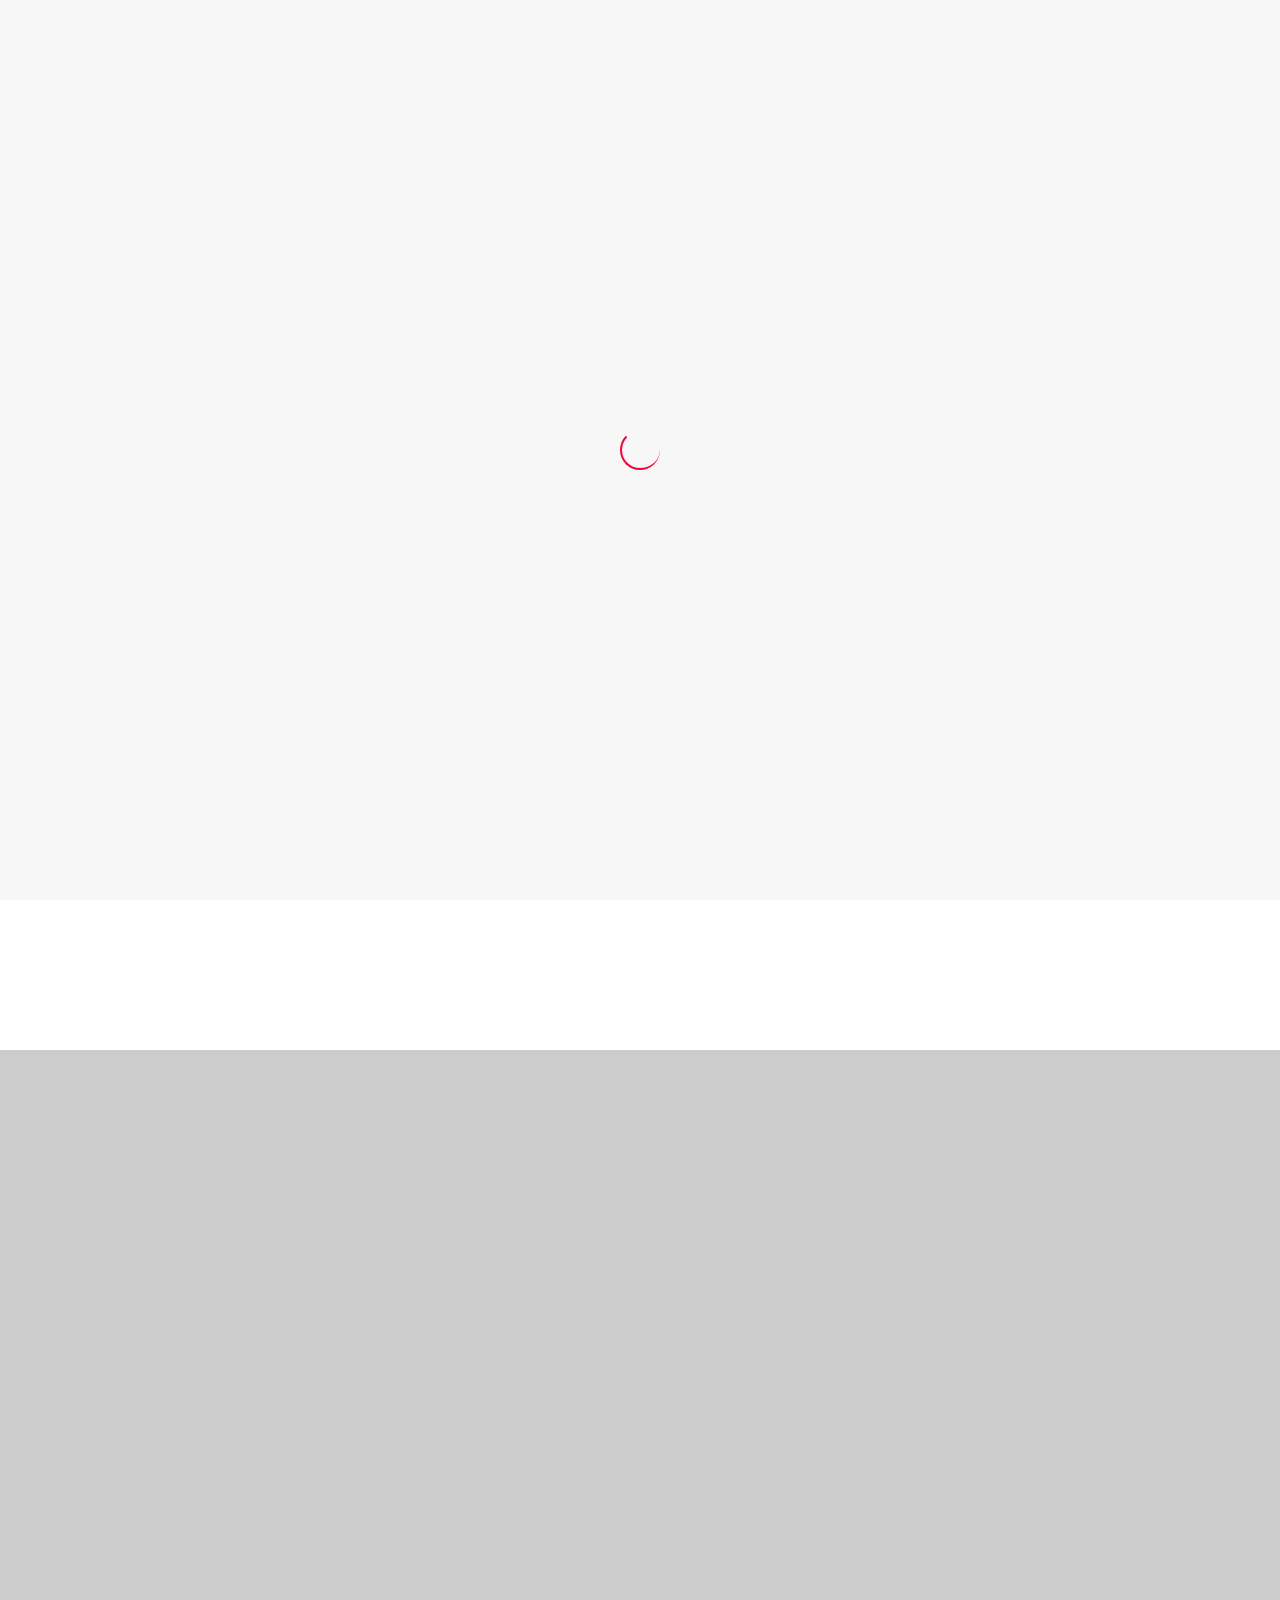
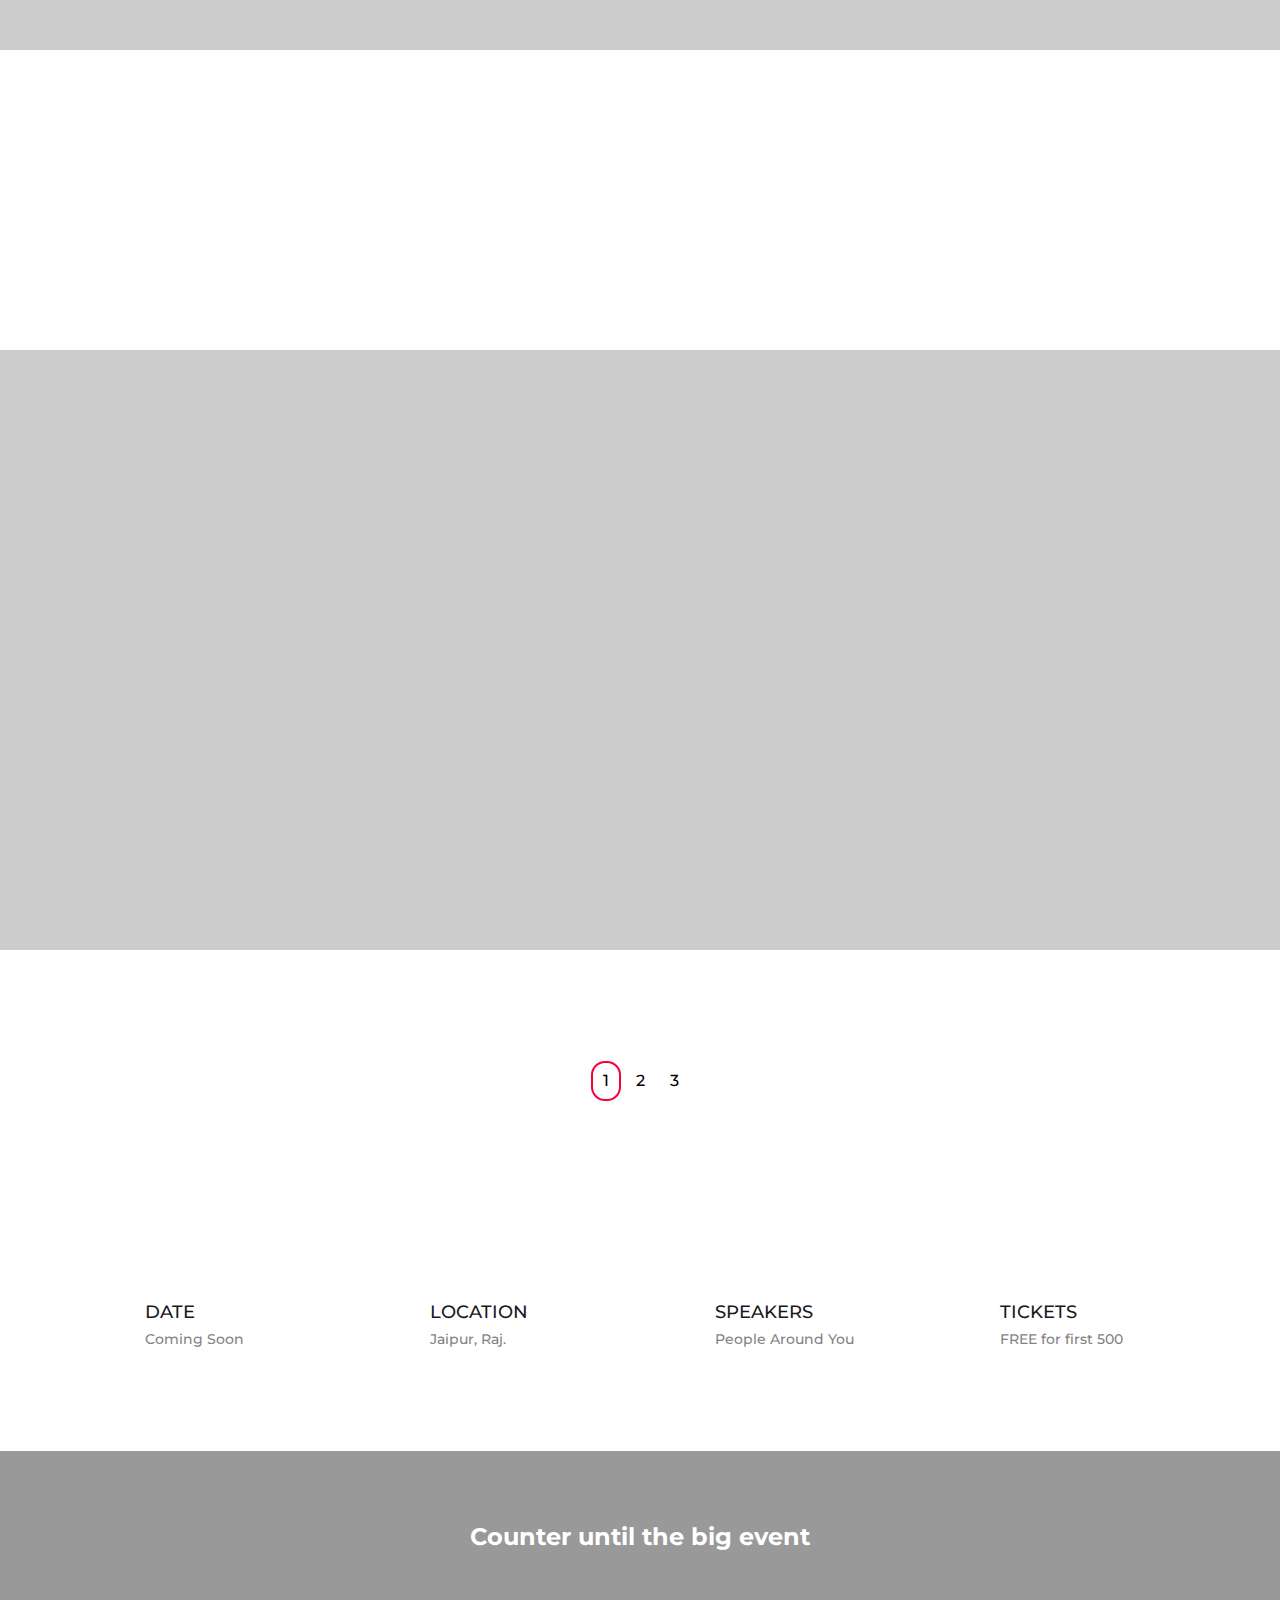
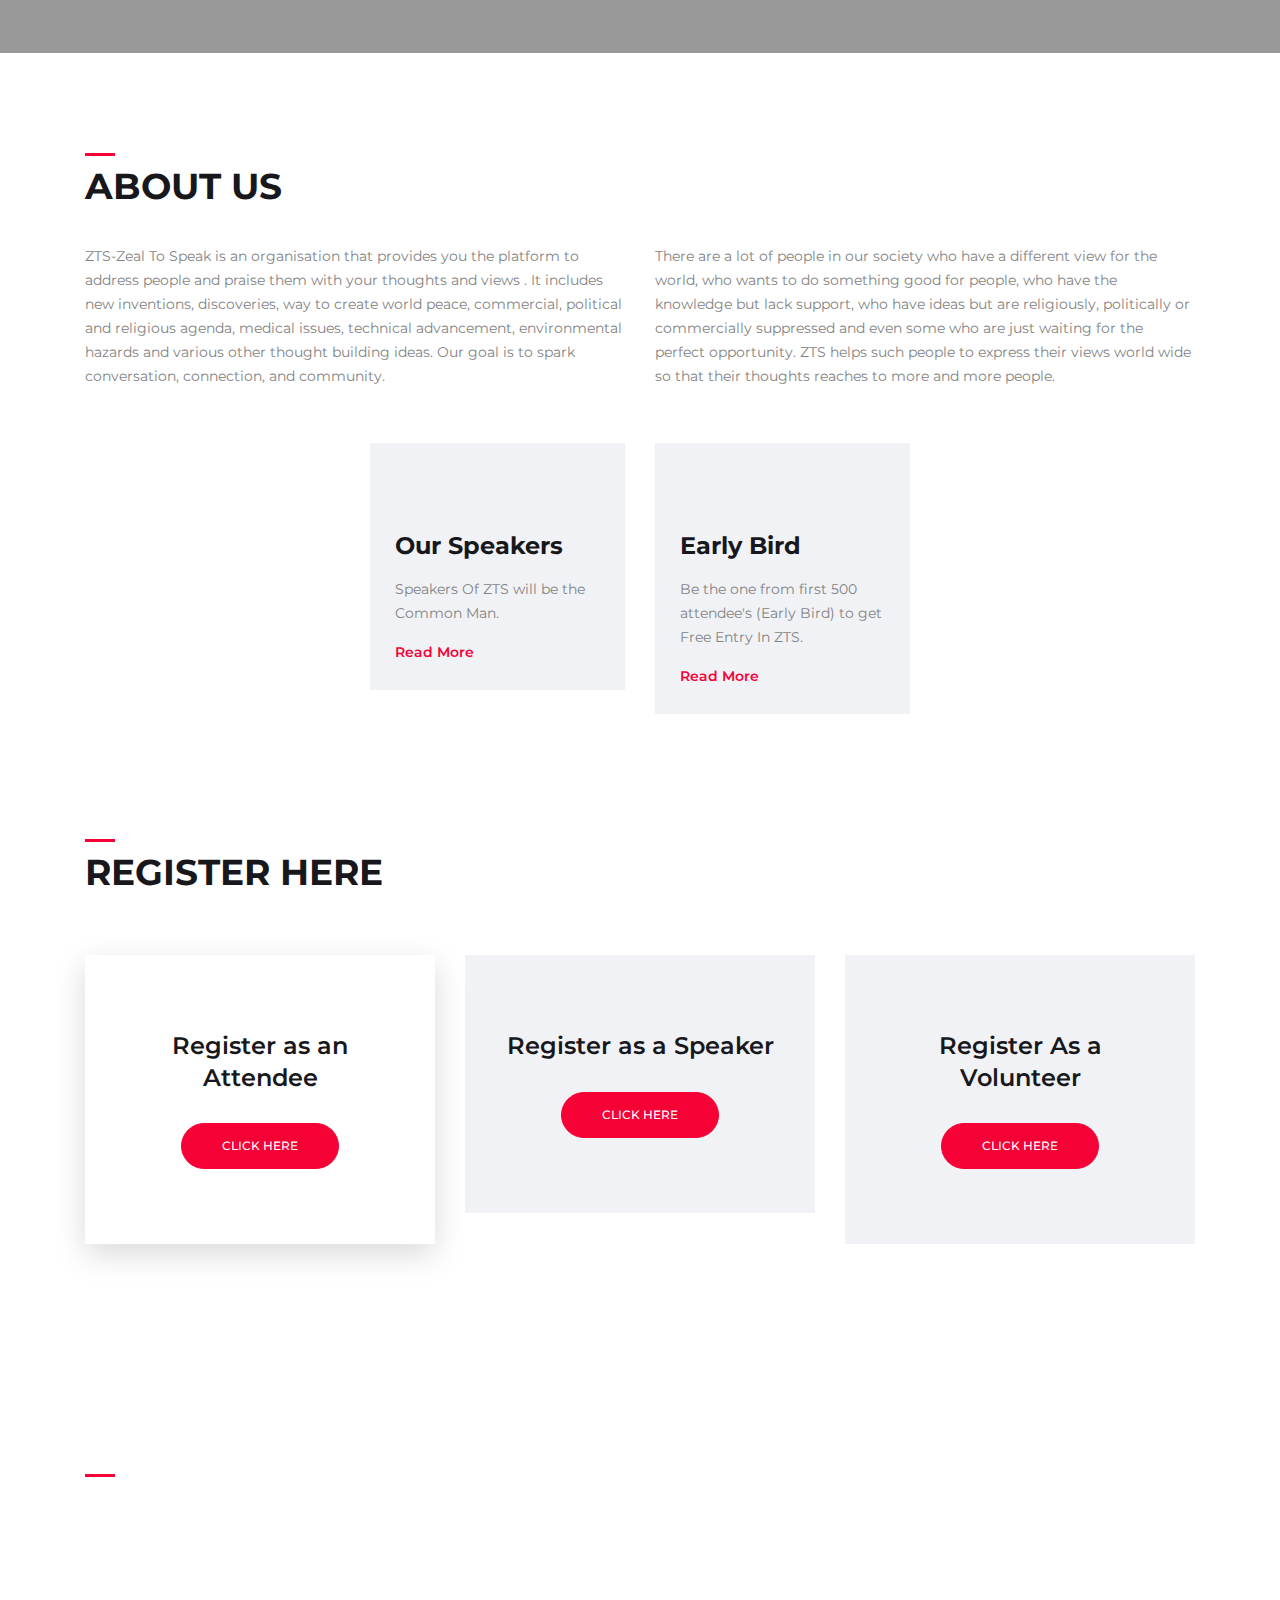
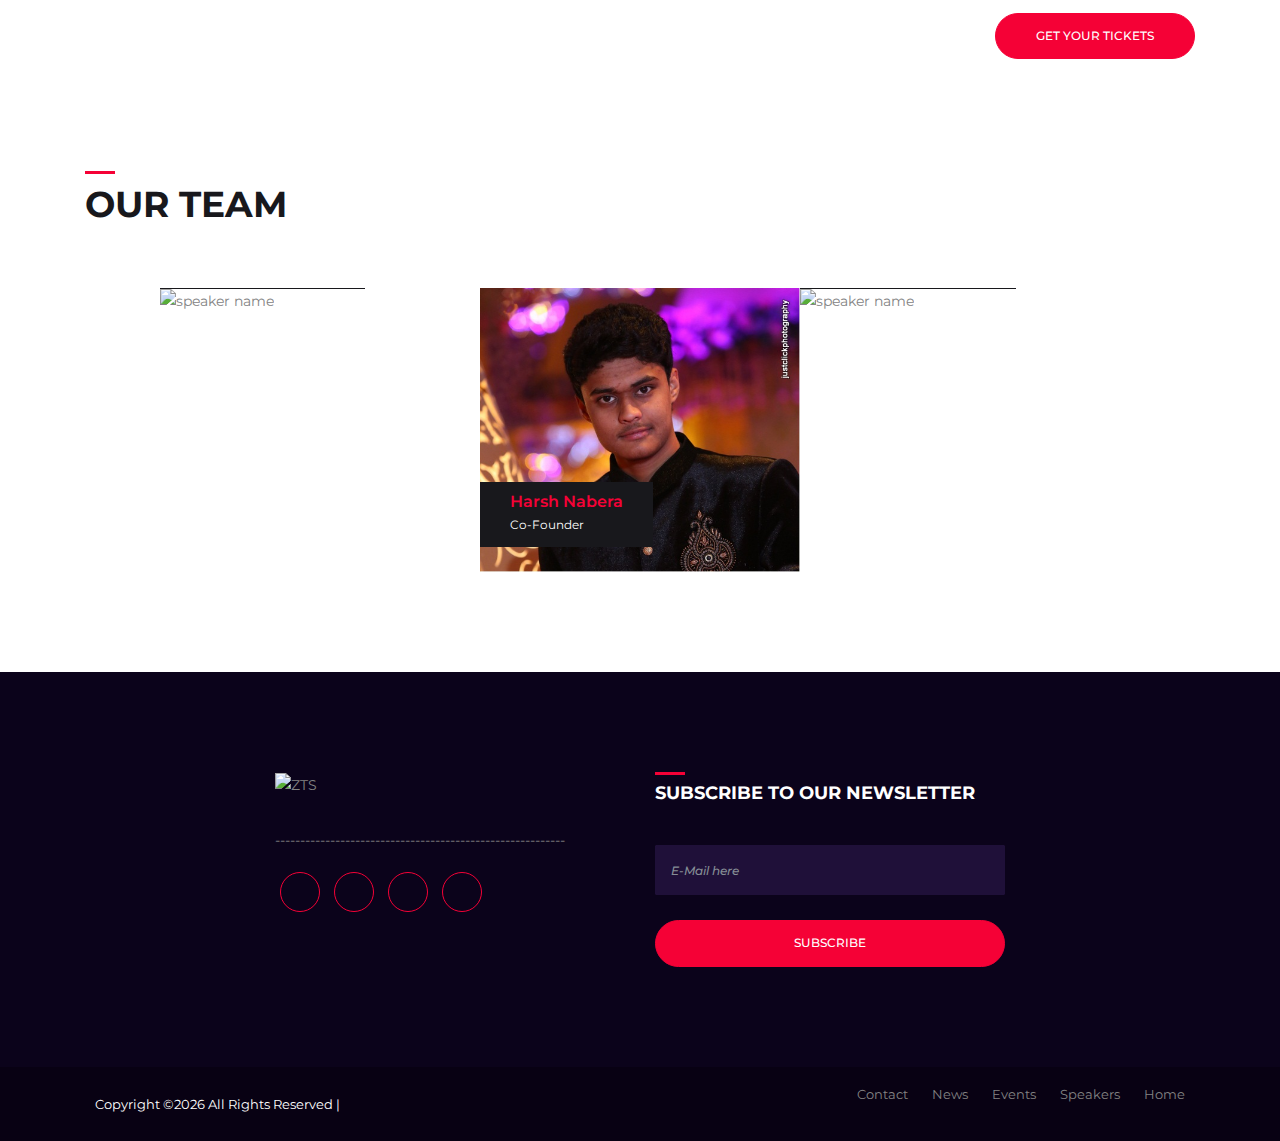
==== commit 3f838498: "Update index.html" ====
--- a/index.html
+++ b/index.html
@@ -676,7 +676,7 @@
         <div class="col-md-3 col-sm-6">
             <div class="speaker_box">
                 <div class="speaker_img">
-                    <img src="assets/img/speakers/s1.png" alt="speaker name">
+                    <img src="14938200_903059069825821_197950271241793214_n.jpg" alt="speaker name">
                     <div class="info_box">
                         <h5 class="name">Divyansh Sharma</h5>
                         <p class="position">Co-Founder</p>
@@ -687,7 +687,7 @@
         <div class="col-md-3 col-sm-6">
             <div class="speaker_box">
                 <div class="speaker_img">
-                    <img src="assets/img/speakers/s2.png" alt="speaker name">
+                    <img src="harsh.JPG" style:"height:190.25;" alt="speaker name">
                     <div class="info_box">
                         <h5 class="name">Harsh Nabera</h5>
                         <p class="position">Co-Founder</p>
@@ -699,7 +699,7 @@
         <div class="col-md-3 col-sm-6">
             <div class="speaker_box">
                 <div class="speaker_img">
-                    <img src="assets/img/speakers/s1.png" alt="speaker name">
+                    <img src="25586941_1509125065804158_1944959556388719148_o.jpg" alt="speaker name">
                     <div class="info_box">
                         <h5 class="name">Himanshu Damani</h5>
                         <p class="position">Co-Founder</p>
